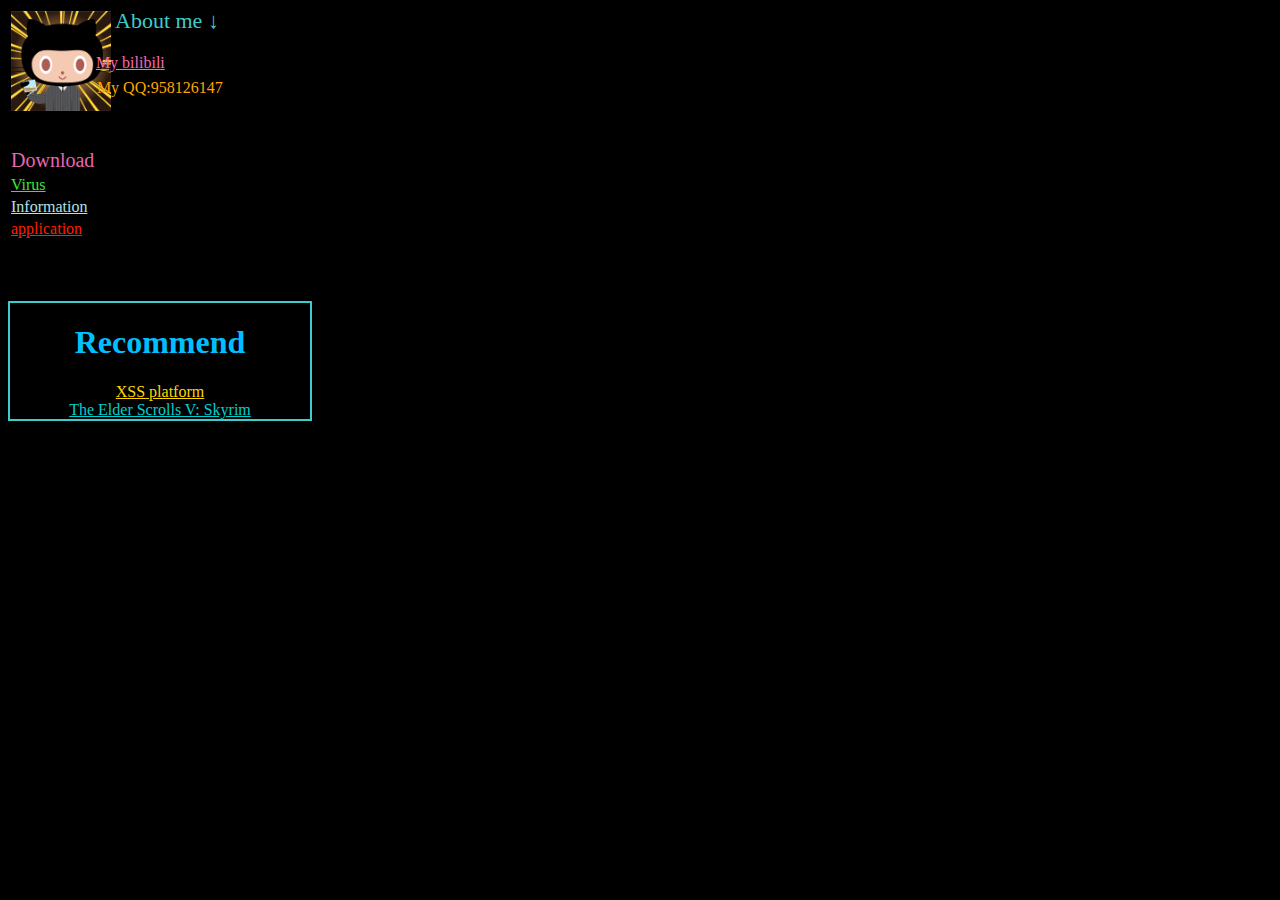
==== index.html @ bfae1d9b "Add files via upload" ====
<!DOCTYPE html>
<html lang="en">
<head>
    <script src="js/js1.js"></script>
    <link rel="stylesheet" href="css/style.css">
    <link rel="stylesheet" href="css/all.min.css">
    <link rel="stylesheet" href="css/style1.css" type="text/css" />
    <link rel="stylesheet" href="../css/font-style.css">
    <meta charset="UTF-8">
    <meta name="viewport" content="width=device-width, initial-scale=1.0">
    <title>fuck ♂ you</title>
</head>
<body bgcolor="00000" >
    <table>
        <tr>
            <td>
                <div class="a1" style="width: auto;height: auto;">
                    <img src="tx.jpg" style="width: 100px;height: 100px;">
                </div>
            </td>
            <td><p style="color:#3CCCCC;font-size: 22px;margin-top: -55px;">About me ↓</p></td>
            <td><a style="color: hotpink;margin-left: -127px;;" href="https://space.bilibili.com/382527469">My bilibili</a></td>
            <td><p style="color:orange;margin-top: 65px;margin-left: -130px;">My QQ:958126147</p></td>
        </tr>
        <tr></tr>
        <tr></tr>
        <tr></tr>
        <tr></tr>
        <tr></tr>
        <tr></tr>
        <tr></tr>
        <tr></tr>
        <tr></tr>
        <tr></tr>
        <tr></tr>
        <tr></tr>
        <tr></tr>
        <tr></tr>
        <tr></tr>
        <tr>
            <td style="color: #E667AF;font-size: 20px;">Download</td>
        </tr>
        <tr><td><a href="html/Vdownload.html" style="color: #39E639;">Virus</a></td></tr>
        <tr><td><a href="html/tdownload.html" style="color: powderblue;">Information</a></td></tr>
        <tr><td><a href="html/exedownload.html" style="color: #FF1E00;">application</a></td></tr>
    </table>
    <div style="margin-top: 60px;border: 2px solid #3CCCCC;height: auto;width: 300px;text-align: center;">
        <h1 style="color: deepskyblue;">Recommend</h1>
        <a style="color: gold;" href="https://xss8.cc/xss.php?do=login">XSS platform</a><br>
        <a style="color: darkturquoise;" href="html/lg.html">The Elder Scrolls V: Skyrim</a>
    </div>
</body>
</html>
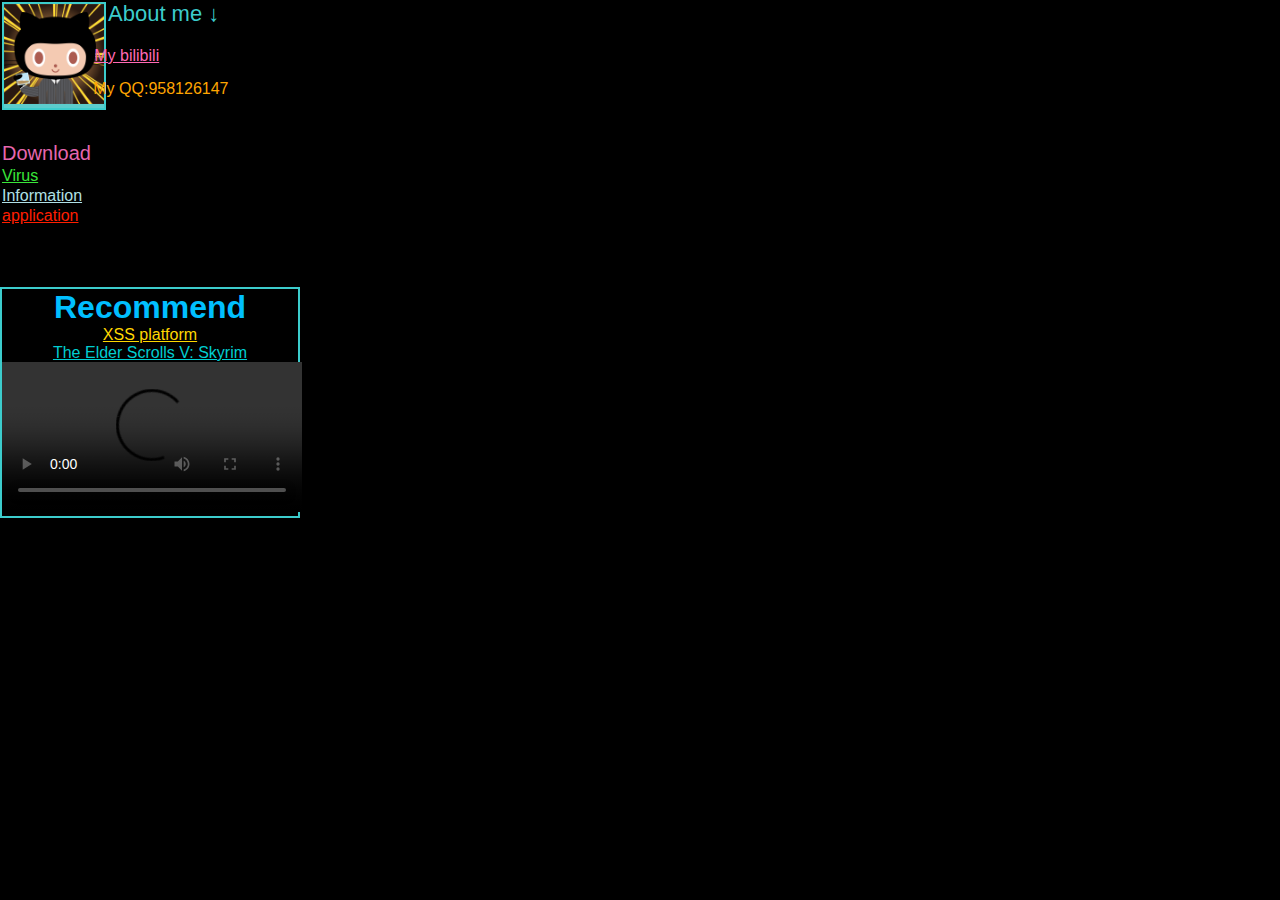
==== commit 803cd2ac: "Update index.html" ====
--- a/index.html
+++ b/index.html
@@ -48,6 +48,7 @@
         <h1 style="color: deepskyblue;">Recommend</h1>
         <a style="color: gold;" href="https://xss8.cc/xss.php?do=login">XSS platform</a><br>
         <a style="color: darkturquoise;" href="html/lg.html">The Elder Scrolls V: Skyrim</a>
-    </div>
+        <video src="movie.mp4" controls="controls"> 您的浏览器不支持 video 标签</video>
+    </ div >
 </body>
 </html>
--- a/css/style.css
+++ b/css/style.css
@@ -0,0 +1,134 @@
+*{
+    margin: 0;
+    padding: 0;
+    box-sizing: border-box;
+    font-family: "Poppins", sans-serif;
+}
+
+
+.icons{
+    display: inline-flex;
+}
+
+.icons a{
+    margin: 0 25px;
+    text-decoration: none;
+    color: #fff;
+    display: block;
+    position: relative;
+}
+
+.icons a .layer{
+    width: 55px;
+    height: 55px;
+    transition: transform 0.3s;
+}
+
+.icons a:hover .layer{
+    transform: rotate(-35deg) skew(20deg);
+}
+
+.icons a .layer span{
+    position: absolute;
+    top: 0;
+    left: 0;
+    height: 100%;
+    width: 100%;
+    border: 1px solid #fff;
+    border-radius: 5px;
+    transition: all .3s;
+}
+
+.icons a .layer span.fab{
+    font-size: 30px;
+    line-height: 55px;
+    text-align: center;
+}
+
+.icons a:hover .layer span:nth-child(1){
+    opacity: 0.2;
+}
+
+.icons a:hover .layer span:nth-child(2){
+    opacity: 0.4;
+    transform: translate(5px, -5px);
+}
+
+.icons a:hover .layer span:nth-child(3){
+    opacity: 0.6;
+    transform: translate(10px, -10px);
+}
+
+.icons a:hover .layer span:nth-child(4){
+    opacity: 0.8;
+    transform: translate(15px, -15px);
+}
+
+.icons a:hover .layer span:nth-child(5){
+    opacity: 1;
+    transform: translate(20px, -20px);
+}
+
+.icons a:nth-child(1) .layer span,
+.icons a:nth-child(1) .text{
+    color: #4267B2;
+    border-color: #4267B2;
+}
+
+.icons a:nth-child(2) .layer span,
+.icons a:nth-child(2) .text{
+    color: #1DA1F2;
+    border-color: #1DA1F2;
+}
+
+.icons a:nth-child(3) .layer span,
+.icons a:nth-child(3) .text{
+    color: #E1306C;
+    border-color: #E1306C;
+}
+
+.icons a:nth-child(4) .layer span,
+.icons a:nth-child(4) .text{
+    color: #2867B2;
+    border-color: #2867B2;
+}
+
+.icons a:nth-child(5) .layer span,
+.icons a:nth-child(5) .text{
+    color: #ff0000;
+    border-color: #ff0000;
+}
+
+.icons a:nth-child(1) .layer span{
+    box-shadow: -1px 1px 3px #4267B2;
+}
+
+.icons a:nth-child(2) .layer span{
+    box-shadow: -1px 1px 3px #1DA1F2;
+}
+
+.icons a:nth-child(3) .layer span{
+    box-shadow: -1px 1px 3px #E1306C;
+}
+
+.icons a:nth-child(4) .layer span{
+    box-shadow: -1px 1px 3px #4267B2;
+}
+
+.icons a:nth-child(5) .layer span{
+    box-shadow: -1px 1px 3px #ff0000;
+}
+
+.icons a .text{
+    position: absolute;
+    left: 50%;
+    bottom: -5px;
+    opacity: 0;
+    transform: translateX(-50%);
+    transition: bottom .3s ease, opacity .3s ease;
+}
+
+.icons a:hover .text{
+    bottom: -35px;
+    opacity: 1;
+}--- a/css/all.min.css
+++ b/css/all.min.css
@@ -0,0 +1,6 @@
+/*!
+ * Font Awesome Free 5.13.0 by @fontawesome - https://fontawesome.com
+ * License - https://fontawesome.com/license/free (Icons: CC BY 4.0, Fonts: SIL OFL 1.1, Code: MIT License)
+ */
+.fa,.fab,.fad,.fal,.far,.fas{-moz-osx-font-smoothing:grayscale;-webkit-font-smoothing:antialiased;display:inline-block;font-style:normal;font-variant:normal;text-rendering:auto;line-height:1}.fa-lg{font-size:1.33333em;line-height:.75em;vertical-align:-.0667em}.fa-xs{font-size:.75em}.fa-sm{font-size:.875em}.fa-1x{font-size:1em}.fa-2x{font-size:2em}.fa-3x{font-size:3em}.fa-4x{font-size:4em}.fa-5x{font-size:5em}.fa-6x{font-size:6em}.fa-7x{font-size:7em}.fa-8x{font-size:8em}.fa-9x{font-size:9em}.fa-10x{font-size:10em}.fa-fw{text-align:center;width:1.25em}.fa-ul{list-style-type:none;margin-left:2.5em;padding-left:0}.fa-ul>li{position:relative}.fa-li{left:-2em;position:absolute;text-align:center;width:2em;line-height:inherit}.fa-border{border:.08em solid #eee;border-radius:.1em;padding:.2em .25em .15em}.fa-pull-left{float:left}.fa-pull-right{float:right}.fa.fa-pull-left,.fab.fa-pull-left,.fal.fa-pull-left,.far.fa-pull-left,.fas.fa-pull-left{margin-right:.3em}.fa.fa-pull-right,.fab.fa-pull-right,.fal.fa-pull-right,.far.fa-pull-right,.fas.fa-pull-right{margin-left:.3em}.fa-spin{-webkit-animation:fa-spin 2s linear infinite;animation:fa-spin 2s linear infinite}.fa-pulse{-webkit-animation:fa-spin 1s steps(8) infinite;animation:fa-spin 1s steps(8) infinite}@-webkit-keyframes fa-spin{0%{-webkit-transform:rotate(0deg);transform:rotate(0deg)}to{-webkit-transform:rotate(1turn);transform:rotate(1turn)}}@keyframes fa-spin{0%{-webkit-transform:rotate(0deg);transform:rotate(0deg)}to{-webkit-transform:rotate(1turn);transform:rotate(1turn)}}.fa-rotate-90{-ms-filter:"progid:DXImageTransform.Microsoft.BasicImage(rotation=1)";-webkit-transform:rotate(90deg);transform:rotate(90deg)}.fa-rotate-180{-ms-filter:"progid:DXImageTransform.Microsoft.BasicImage(rotation=2)";-webkit-transform:rotate(180deg);transform:rotate(180deg)}.fa-rotate-270{-ms-filter:"progid:DXImageTransform.Microsoft.BasicImage(rotation=3)";-webkit-transform:rotate(270deg);transform:rotate(270deg)}.fa-flip-horizontal{-ms-filter:"progid:DXImageTransform.Microsoft.BasicImage(rotation=0, mirror=1)";-webkit-transform:scaleX(-1);transform:scaleX(-1)}.fa-flip-vertical{-webkit-transform:scaleY(-1);transform:scaleY(-1)}.fa-flip-both,.fa-flip-horizontal.fa-flip-vertical,.fa-flip-vertical{-ms-filter:"progid:DXImageTransform.Microsoft.BasicImage(rotation=2, mirror=1)"}.fa-flip-both,.fa-flip-horizontal.fa-flip-vertical{-webkit-transform:scale(-1);transform:scale(-1)}:root .fa-flip-both,:root .fa-flip-horizontal,:root .fa-flip-vertical,:root .fa-rotate-90,:root .fa-rotate-180,:root .fa-rotate-270{-webkit-filter:none;filter:none}.fa-stack{display:inline-block;height:2em;line-height:2em;position:relative;vertical-align:middle;width:2.5em}.fa-stack-1x,.fa-stack-2x{left:0;position:absolute;text-align:center;width:100%}.fa-stack-1x{line-height:inherit}.fa-stack-2x{font-size:2em}.fa-inverse{color:#fff}.fa-500px:before{content:"\f26e"}.fa-accessible-icon:before{content:"\f368"}.fa-accusoft:before{content:"\f369"}.fa-acquisitions-incorporated:before{content:"\f6af"}.fa-ad:before{content:"\f641"}.fa-address-book:before{content:"\f2b9"}.fa-address-card:before{content:"\f2bb"}.fa-adjust:before{content:"\f042"}.fa-adn:before{content:"\f170"}.fa-adobe:before{content:"\f778"}.fa-adversal:before{content:"\f36a"}.fa-affiliatetheme:before{content:"\f36b"}.fa-air-freshener:before{content:"\f5d0"}.fa-airbnb:before{content:"\f834"}.fa-algolia:before{content:"\f36c"}.fa-align-center:before{content:"\f037"}.fa-align-justify:before{content:"\f039"}.fa-align-left:before{content:"\f036"}.fa-align-right:before{content:"\f038"}.fa-alipay:before{content:"\f642"}.fa-allergies:before{content:"\f461"}.fa-amazon:before{content:"\f270"}.fa-amazon-pay:before{content:"\f42c"}.fa-ambulance:before{content:"\f0f9"}.fa-american-sign-language-interpreting:before{content:"\f2a3"}.fa-amilia:before{content:"\f36d"}.fa-anchor:before{content:"\f13d"}.fa-android:before{content:"\f17b"}.fa-angellist:before{content:"\f209"}.fa-angle-double-down:before{content:"\f103"}.fa-angle-double-left:before{content:"\f100"}.fa-angle-double-right:before{content:"\f101"}.fa-angle-double-up:before{content:"\f102"}.fa-angle-down:before{content:"\f107"}.fa-angle-left:before{content:"\f104"}.fa-angle-right:before{content:"\f105"}.fa-angle-up:before{content:"\f106"}.fa-angry:before{content:"\f556"}.fa-angrycreative:before{content:"\f36e"}.fa-angular:before{content:"\f420"}.fa-ankh:before{content:"\f644"}.fa-app-store:before{content:"\f36f"}.fa-app-store-ios:before{content:"\f370"}.fa-apper:before{content:"\f371"}.fa-apple:before{content:"\f179"}.fa-apple-alt:before{content:"\f5d1"}.fa-apple-pay:before{content:"\f415"}.fa-archive:before{content:"\f187"}.fa-archway:before{content:"\f557"}.fa-arrow-alt-circle-down:before{content:"\f358"}.fa-arrow-alt-circle-left:before{content:"\f359"}.fa-arrow-alt-circle-right:before{content:"\f35a"}.fa-arrow-alt-circle-up:before{content:"\f35b"}.fa-arrow-circle-down:before{content:"\f0ab"}.fa-arrow-circle-left:before{content:"\f0a8"}.fa-arrow-circle-right:before{content:"\f0a9"}.fa-arrow-circle-up:before{content:"\f0aa"}.fa-arrow-down:before{content:"\f063"}.fa-arrow-left:before{content:"\f060"}.fa-arrow-right:before{content:"\f061"}.fa-arrow-up:before{content:"\f062"}.fa-arrows-alt:before{content:"\f0b2"}.fa-arrows-alt-h:before{content:"\f337"}.fa-arrows-alt-v:before{content:"\f338"}.fa-artstation:before{content:"\f77a"}.fa-assistive-listening-systems:before{content:"\f2a2"}.fa-asterisk:before{content:"\f069"}.fa-asymmetrik:before{content:"\f372"}.fa-at:before{content:"\f1fa"}.fa-atlas:before{content:"\f558"}.fa-atlassian:before{content:"\f77b"}.fa-atom:before{content:"\f5d2"}.fa-audible:before{content:"\f373"}.fa-audio-description:before{content:"\f29e"}.fa-autoprefixer:before{content:"\f41c"}.fa-avianex:before{content:"\f374"}.fa-aviato:before{content:"\f421"}.fa-award:before{content:"\f559"}.fa-aws:before{content:"\f375"}.fa-baby:before{content:"\f77c"}.fa-baby-carriage:before{content:"\f77d"}.fa-backspace:before{content:"\f55a"}.fa-backward:before{content:"\f04a"}.fa-bacon:before{content:"\f7e5"}.fa-bahai:before{content:"\f666"}.fa-balance-scale:before{content:"\f24e"}.fa-balance-scale-left:before{content:"\f515"}.fa-balance-scale-right:before{content:"\f516"}.fa-ban:before{content:"\f05e"}.fa-band-aid:before{content:"\f462"}.fa-bandcamp:before{content:"\f2d5"}.fa-barcode:before{content:"\f02a"}.fa-bars:before{content:"\f0c9"}.fa-baseball-ball:before{content:"\f433"}.fa-basketball-ball:before{content:"\f434"}.fa-bath:before{content:"\f2cd"}.fa-battery-empty:before{content:"\f244"}.fa-battery-full:before{content:"\f240"}.fa-battery-half:before{content:"\f242"}.fa-battery-quarter:before{content:"\f243"}.fa-battery-three-quarters:before{content:"\f241"}.fa-battle-net:before{content:"\f835"}.fa-bed:before{content:"\f236"}.fa-beer:before{content:"\f0fc"}.fa-behance:before{content:"\f1b4"}.fa-behance-square:before{content:"\f1b5"}.fa-bell:before{content:"\f0f3"}.fa-bell-slash:before{content:"\f1f6"}.fa-bezier-curve:before{content:"\f55b"}.fa-bible:before{content:"\f647"}.fa-bicycle:before{content:"\f206"}.fa-biking:before{content:"\f84a"}.fa-bimobject:before{content:"\f378"}.fa-binoculars:before{content:"\f1e5"}.fa-biohazard:before{content:"\f780"}.fa-birthday-cake:before{content:"\f1fd"}.fa-bitbucket:before{content:"\f171"}.fa-bitcoin:before{content:"\f379"}.fa-bity:before{content:"\f37a"}.fa-black-tie:before{content:"\f27e"}.fa-blackberry:before{content:"\f37b"}.fa-blender:before{content:"\f517"}.fa-blender-phone:before{content:"\f6b6"}.fa-blind:before{content:"\f29d"}.fa-blog:before{content:"\f781"}.fa-blogger:before{content:"\f37c"}.fa-blogger-b:before{content:"\f37d"}.fa-bluetooth:before{content:"\f293"}.fa-bluetooth-b:before{content:"\f294"}.fa-bold:before{content:"\f032"}.fa-bolt:before{content:"\f0e7"}.fa-bomb:before{content:"\f1e2"}.fa-bone:before{content:"\f5d7"}.fa-bong:before{content:"\f55c"}.fa-book:before{content:"\f02d"}.fa-book-dead:before{content:"\f6b7"}.fa-book-medical:before{content:"\f7e6"}.fa-book-open:before{content:"\f518"}.fa-book-reader:before{content:"\f5da"}.fa-bookmark:before{content:"\f02e"}.fa-bootstrap:before{content:"\f836"}.fa-border-all:before{content:"\f84c"}.fa-border-none:before{content:"\f850"}.fa-border-style:before{content:"\f853"}.fa-bowling-ball:before{content:"\f436"}.fa-box:before{content:"\f466"}.fa-box-open:before{content:"\f49e"}.fa-box-tissue:before{content:"\f95b"}.fa-boxes:before{content:"\f468"}.fa-braille:before{content:"\f2a1"}.fa-brain:before{content:"\f5dc"}.fa-bread-slice:before{content:"\f7ec"}.fa-briefcase:before{content:"\f0b1"}.fa-briefcase-medical:before{content:"\f469"}.fa-broadcast-tower:before{content:"\f519"}.fa-broom:before{content:"\f51a"}.fa-brush:before{content:"\f55d"}.fa-btc:before{content:"\f15a"}.fa-buffer:before{content:"\f837"}.fa-bug:before{content:"\f188"}.fa-building:before{content:"\f1ad"}.fa-bullhorn:before{content:"\f0a1"}.fa-bullseye:before{content:"\f140"}.fa-burn:before{content:"\f46a"}.fa-buromobelexperte:before{content:"\f37f"}.fa-bus:before{content:"\f207"}.fa-bus-alt:before{content:"\f55e"}.fa-business-time:before{content:"\f64a"}.fa-buy-n-large:before{content:"\f8a6"}.fa-buysellads:before{content:"\f20d"}.fa-calculator:before{content:"\f1ec"}.fa-calendar:before{content:"\f133"}.fa-calendar-alt:before{content:"\f073"}.fa-calendar-check:before{content:"\f274"}.fa-calendar-day:before{content:"\f783"}.fa-calendar-minus:before{content:"\f272"}.fa-calendar-plus:before{content:"\f271"}.fa-calendar-times:before{content:"\f273"}.fa-calendar-week:before{content:"\f784"}.fa-camera:before{content:"\f030"}.fa-camera-retro:before{content:"\f083"}.fa-campground:before{content:"\f6bb"}.fa-canadian-maple-leaf:before{content:"\f785"}.fa-candy-cane:before{content:"\f786"}.fa-cannabis:before{content:"\f55f"}.fa-capsules:before{content:"\f46b"}.fa-car:before{content:"\f1b9"}.fa-car-alt:before{content:"\f5de"}.fa-car-battery:before{content:"\f5df"}.fa-car-crash:before{content:"\f5e1"}.fa-car-side:before{content:"\f5e4"}.fa-caravan:before{content:"\f8ff"}.fa-caret-down:before{content:"\f0d7"}.fa-caret-left:before{content:"\f0d9"}.fa-caret-right:before{content:"\f0da"}.fa-caret-square-down:before{content:"\f150"}.fa-caret-square-left:before{content:"\f191"}.fa-caret-square-right:before{content:"\f152"}.fa-caret-square-up:before{content:"\f151"}.fa-caret-up:before{content:"\f0d8"}.fa-carrot:before{content:"\f787"}.fa-cart-arrow-down:before{content:"\f218"}.fa-cart-plus:before{content:"\f217"}.fa-cash-register:before{content:"\f788"}.fa-cat:before{content:"\f6be"}.fa-cc-amazon-pay:before{content:"\f42d"}.fa-cc-amex:before{content:"\f1f3"}.fa-cc-apple-pay:before{content:"\f416"}.fa-cc-diners-club:before{content:"\f24c"}.fa-cc-discover:before{content:"\f1f2"}.fa-cc-jcb:before{content:"\f24b"}.fa-cc-mastercard:before{content:"\f1f1"}.fa-cc-paypal:before{content:"\f1f4"}.fa-cc-stripe:before{content:"\f1f5"}.fa-cc-visa:before{content:"\f1f0"}.fa-centercode:before{content:"\f380"}.fa-centos:before{content:"\f789"}.fa-certificate:before{content:"\f0a3"}.fa-chair:before{content:"\f6c0"}.fa-chalkboard:before{content:"\f51b"}.fa-chalkboard-teacher:before{content:"\f51c"}.fa-charging-station:before{content:"\f5e7"}.fa-chart-area:before{content:"\f1fe"}.fa-chart-bar:before{content:"\f080"}.fa-chart-line:before{content:"\f201"}.fa-chart-pie:before{content:"\f200"}.fa-check:before{content:"\f00c"}.fa-check-circle:before{content:"\f058"}.fa-check-double:before{content:"\f560"}.fa-check-square:before{content:"\f14a"}.fa-cheese:before{content:"\f7ef"}.fa-chess:before{content:"\f439"}.fa-chess-bishop:before{content:"\f43a"}.fa-chess-board:before{content:"\f43c"}.fa-chess-king:before{content:"\f43f"}.fa-chess-knight:before{content:"\f441"}.fa-chess-pawn:before{content:"\f443"}.fa-chess-queen:before{content:"\f445"}.fa-chess-rook:before{content:"\f447"}.fa-chevron-circle-down:before{content:"\f13a"}.fa-chevron-circle-left:before{content:"\f137"}.fa-chevron-circle-right:before{content:"\f138"}.fa-chevron-circle-up:before{content:"\f139"}.fa-chevron-down:before{content:"\f078"}.fa-chevron-left:before{content:"\f053"}.fa-chevron-right:before{content:"\f054"}.fa-chevron-up:before{content:"\f077"}.fa-child:before{content:"\f1ae"}.fa-chrome:before{content:"\f268"}.fa-chromecast:before{content:"\f838"}.fa-church:before{content:"\f51d"}.fa-circle:before{content:"\f111"}.fa-circle-notch:before{content:"\f1ce"}.fa-city:before{content:"\f64f"}.fa-clinic-medical:before{content:"\f7f2"}.fa-clipboard:before{content:"\f328"}.fa-clipboard-check:before{content:"\f46c"}.fa-clipboard-list:before{content:"\f46d"}.fa-clock:before{content:"\f017"}.fa-clone:before{content:"\f24d"}.fa-closed-captioning:before{content:"\f20a"}.fa-cloud:before{content:"\f0c2"}.fa-cloud-download-alt:before{content:"\f381"}.fa-cloud-meatball:before{content:"\f73b"}.fa-cloud-moon:before{content:"\f6c3"}.fa-cloud-moon-rain:before{content:"\f73c"}.fa-cloud-rain:before{content:"\f73d"}.fa-cloud-showers-heavy:before{content:"\f740"}.fa-cloud-sun:before{content:"\f6c4"}.fa-cloud-sun-rain:before{content:"\f743"}.fa-cloud-upload-alt:before{content:"\f382"}.fa-cloudscale:before{content:"\f383"}.fa-cloudsmith:before{content:"\f384"}.fa-cloudversify:before{content:"\f385"}.fa-cocktail:before{content:"\f561"}.fa-code:before{content:"\f121"}.fa-code-branch:before{content:"\f126"}.fa-codepen:before{content:"\f1cb"}.fa-codiepie:before{content:"\f284"}.fa-coffee:before{content:"\f0f4"}.fa-cog:before{content:"\f013"}.fa-cogs:before{content:"\f085"}.fa-coins:before{content:"\f51e"}.fa-columns:before{content:"\f0db"}.fa-comment:before{content:"\f075"}.fa-comment-alt:before{content:"\f27a"}.fa-comment-dollar:before{content:"\f651"}.fa-comment-dots:before{content:"\f4ad"}.fa-comment-medical:before{content:"\f7f5"}.fa-comment-slash:before{content:"\f4b3"}.fa-comments:before{content:"\f086"}.fa-comments-dollar:before{content:"\f653"}.fa-compact-disc:before{content:"\f51f"}.fa-compass:before{content:"\f14e"}.fa-compress:before{content:"\f066"}.fa-compress-alt:before{content:"\f422"}.fa-compress-arrows-alt:before{content:"\f78c"}.fa-concierge-bell:before{content:"\f562"}.fa-confluence:before{content:"\f78d"}.fa-connectdevelop:before{content:"\f20e"}.fa-contao:before{content:"\f26d"}.fa-cookie:before{content:"\f563"}.fa-cookie-bite:before{content:"\f564"}.fa-copy:before{content:"\f0c5"}.fa-copyright:before{content:"\f1f9"}.fa-cotton-bureau:before{content:"\f89e"}.fa-couch:before{content:"\f4b8"}.fa-cpanel:before{content:"\f388"}.fa-creative-commons:before{content:"\f25e"}.fa-creative-commons-by:before{content:"\f4e7"}.fa-creative-commons-nc:before{content:"\f4e8"}.fa-creative-commons-nc-eu:before{content:"\f4e9"}.fa-creative-commons-nc-jp:before{content:"\f4ea"}.fa-creative-commons-nd:before{content:"\f4eb"}.fa-creative-commons-pd:before{content:"\f4ec"}.fa-creative-commons-pd-alt:before{content:"\f4ed"}.fa-creative-commons-remix:before{content:"\f4ee"}.fa-creative-commons-sa:before{content:"\f4ef"}.fa-creative-commons-sampling:before{content:"\f4f0"}.fa-creative-commons-sampling-plus:before{content:"\f4f1"}.fa-creative-commons-share:before{content:"\f4f2"}.fa-creative-commons-zero:before{content:"\f4f3"}.fa-credit-card:before{content:"\f09d"}.fa-critical-role:before{content:"\f6c9"}.fa-crop:before{content:"\f125"}.fa-crop-alt:before{content:"\f565"}.fa-cross:before{content:"\f654"}.fa-crosshairs:before{content:"\f05b"}.fa-crow:before{content:"\f520"}.fa-crown:before{content:"\f521"}.fa-crutch:before{content:"\f7f7"}.fa-css3:before{content:"\f13c"}.fa-css3-alt:before{content:"\f38b"}.fa-cube:before{content:"\f1b2"}.fa-cubes:before{content:"\f1b3"}.fa-cut:before{content:"\f0c4"}.fa-cuttlefish:before{content:"\f38c"}.fa-d-and-d:before{content:"\f38d"}.fa-d-and-d-beyond:before{content:"\f6ca"}.fa-dailymotion:before{content:"\f952"}.fa-dashcube:before{content:"\f210"}.fa-database:before{content:"\f1c0"}.fa-deaf:before{content:"\f2a4"}.fa-delicious:before{content:"\f1a5"}.fa-democrat:before{content:"\f747"}.fa-deploydog:before{content:"\f38e"}.fa-deskpro:before{content:"\f38f"}.fa-desktop:before{content:"\f108"}.fa-dev:before{content:"\f6cc"}.fa-deviantart:before{content:"\f1bd"}.fa-dharmachakra:before{content:"\f655"}.fa-dhl:before{content:"\f790"}.fa-diagnoses:before{content:"\f470"}.fa-diaspora:before{content:"\f791"}.fa-dice:before{content:"\f522"}.fa-dice-d20:before{content:"\f6cf"}.fa-dice-d6:before{content:"\f6d1"}.fa-dice-five:before{content:"\f523"}.fa-dice-four:before{content:"\f524"}.fa-dice-one:before{content:"\f525"}.fa-dice-six:before{content:"\f526"}.fa-dice-three:before{content:"\f527"}.fa-dice-two:before{content:"\f528"}.fa-digg:before{content:"\f1a6"}.fa-digital-ocean:before{content:"\f391"}.fa-digital-tachograph:before{content:"\f566"}.fa-directions:before{content:"\f5eb"}.fa-discord:before{content:"\f392"}.fa-discourse:before{content:"\f393"}.fa-disease:before{content:"\f7fa"}.fa-divide:before{content:"\f529"}.fa-dizzy:before{content:"\f567"}.fa-dna:before{content:"\f471"}.fa-dochub:before{content:"\f394"}.fa-docker:before{content:"\f395"}.fa-dog:before{content:"\f6d3"}.fa-dollar-sign:before{content:"\f155"}.fa-dolly:before{content:"\f472"}.fa-dolly-flatbed:before{content:"\f474"}.fa-donate:before{content:"\f4b9"}.fa-door-closed:before{content:"\f52a"}.fa-door-open:before{content:"\f52b"}.fa-dot-circle:before{content:"\f192"}.fa-dove:before{content:"\f4ba"}.fa-download:before{content:"\f019"}.fa-draft2digital:before{content:"\f396"}.fa-drafting-compass:before{content:"\f568"}.fa-dragon:before{content:"\f6d5"}.fa-draw-polygon:before{content:"\f5ee"}.fa-dribbble:before{content:"\f17d"}.fa-dribbble-square:before{content:"\f397"}.fa-dropbox:before{content:"\f16b"}.fa-drum:before{content:"\f569"}.fa-drum-steelpan:before{content:"\f56a"}.fa-drumstick-bite:before{content:"\f6d7"}.fa-drupal:before{content:"\f1a9"}.fa-dumbbell:before{content:"\f44b"}.fa-dumpster:before{content:"\f793"}.fa-dumpster-fire:before{content:"\f794"}.fa-dungeon:before{content:"\f6d9"}.fa-dyalog:before{content:"\f399"}.fa-earlybirds:before{content:"\f39a"}.fa-ebay:before{content:"\f4f4"}.fa-edge:before{content:"\f282"}.fa-edit:before{content:"\f044"}.fa-egg:before{content:"\f7fb"}.fa-eject:before{content:"\f052"}.fa-elementor:before{content:"\f430"}.fa-ellipsis-h:before{content:"\f141"}.fa-ellipsis-v:before{content:"\f142"}.fa-ello:before{content:"\f5f1"}.fa-ember:before{content:"\f423"}.fa-empire:before{content:"\f1d1"}.fa-envelope:before{content:"\f0e0"}.fa-envelope-open:before{content:"\f2b6"}.fa-envelope-open-text:before{content:"\f658"}.fa-envelope-square:before{content:"\f199"}.fa-envira:before{content:"\f299"}.fa-equals:before{content:"\f52c"}.fa-eraser:before{content:"\f12d"}.fa-erlang:before{content:"\f39d"}.fa-ethereum:before{content:"\f42e"}.fa-ethernet:before{content:"\f796"}.fa-etsy:before{content:"\f2d7"}.fa-euro-sign:before{content:"\f153"}.fa-evernote:before{content:"\f839"}.fa-exchange-alt:before{content:"\f362"}.fa-exclamation:before{content:"\f12a"}.fa-exclamation-circle:before{content:"\f06a"}.fa-exclamation-triangle:before{content:"\f071"}.fa-expand:before{content:"\f065"}.fa-expand-alt:before{content:"\f424"}.fa-expand-arrows-alt:before{content:"\f31e"}.fa-expeditedssl:before{content:"\f23e"}.fa-external-link-alt:before{content:"\f35d"}.fa-external-link-square-alt:before{content:"\f360"}.fa-eye:before{content:"\f06e"}.fa-eye-dropper:before{content:"\f1fb"}.fa-eye-slash:before{content:"\f070"}.fa-facebook:before{content:"\f09a"}.fa-facebook-f:before{content:"\f39e"}.fa-facebook-messenger:before{content:"\f39f"}.fa-facebook-square:before{content:"\f082"}.fa-fan:before{content:"\f863"}.fa-fantasy-flight-games:before{content:"\f6dc"}.fa-fast-backward:before{content:"\f049"}.fa-fast-forward:before{content:"\f050"}.fa-faucet:before{content:"\f905"}.fa-fax:before{content:"\f1ac"}.fa-feather:before{content:"\f52d"}.fa-feather-alt:before{content:"\f56b"}.fa-fedex:before{content:"\f797"}.fa-fedora:before{content:"\f798"}.fa-female:before{content:"\f182"}.fa-fighter-jet:before{content:"\f0fb"}.fa-figma:before{content:"\f799"}.fa-file:before{content:"\f15b"}.fa-file-alt:before{content:"\f15c"}.fa-file-archive:before{content:"\f1c6"}.fa-file-audio:before{content:"\f1c7"}.fa-file-code:before{content:"\f1c9"}.fa-file-contract:before{content:"\f56c"}.fa-file-csv:before{content:"\f6dd"}.fa-file-download:before{content:"\f56d"}.fa-file-excel:before{content:"\f1c3"}.fa-file-export:before{content:"\f56e"}.fa-file-image:before{content:"\f1c5"}.fa-file-import:before{content:"\f56f"}.fa-file-invoice:before{content:"\f570"}.fa-file-invoice-dollar:before{content:"\f571"}.fa-file-medical:before{content:"\f477"}.fa-file-medical-alt:before{content:"\f478"}.fa-file-pdf:before{content:"\f1c1"}.fa-file-powerpoint:before{content:"\f1c4"}.fa-file-prescription:before{content:"\f572"}.fa-file-signature:before{content:"\f573"}.fa-file-upload:before{content:"\f574"}.fa-file-video:before{content:"\f1c8"}.fa-file-word:before{content:"\f1c2"}.fa-fill:before{content:"\f575"}.fa-fill-drip:before{content:"\f576"}.fa-film:before{content:"\f008"}.fa-filter:before{content:"\f0b0"}.fa-fingerprint:before{content:"\f577"}.fa-fire:before{content:"\f06d"}.fa-fire-alt:before{content:"\f7e4"}.fa-fire-extinguisher:before{content:"\f134"}.fa-firefox:before{content:"\f269"}.fa-firefox-browser:before{content:"\f907"}.fa-first-aid:before{content:"\f479"}.fa-first-order:before{content:"\f2b0"}.fa-first-order-alt:before{content:"\f50a"}.fa-firstdraft:before{content:"\f3a1"}.fa-fish:before{content:"\f578"}.fa-fist-raised:before{content:"\f6de"}.fa-flag:before{content:"\f024"}.fa-flag-checkered:before{content:"\f11e"}.fa-flag-usa:before{content:"\f74d"}.fa-flask:before{content:"\f0c3"}.fa-flickr:before{content:"\f16e"}.fa-flipboard:before{content:"\f44d"}.fa-flushed:before{content:"\f579"}.fa-fly:before{content:"\f417"}.fa-folder:before{content:"\f07b"}.fa-folder-minus:before{content:"\f65d"}.fa-folder-open:before{content:"\f07c"}.fa-folder-plus:before{content:"\f65e"}.fa-font:before{content:"\f031"}.fa-font-awesome:before{content:"\f2b4"}.fa-font-awesome-alt:before{content:"\f35c"}.fa-font-awesome-flag:before{content:"\f425"}.fa-font-awesome-logo-full:before{content:"\f4e6"}.fa-fonticons:before{content:"\f280"}.fa-fonticons-fi:before{content:"\f3a2"}.fa-football-ball:before{content:"\f44e"}.fa-fort-awesome:before{content:"\f286"}.fa-fort-awesome-alt:before{content:"\f3a3"}.fa-forumbee:before{content:"\f211"}.fa-forward:before{content:"\f04e"}.fa-foursquare:before{content:"\f180"}.fa-free-code-camp:before{content:"\f2c5"}.fa-freebsd:before{content:"\f3a4"}.fa-frog:before{content:"\f52e"}.fa-frown:before{content:"\f119"}.fa-frown-open:before{content:"\f57a"}.fa-fulcrum:before{content:"\f50b"}.fa-funnel-dollar:before{content:"\f662"}.fa-futbol:before{content:"\f1e3"}.fa-galactic-republic:before{content:"\f50c"}.fa-galactic-senate:before{content:"\f50d"}.fa-gamepad:before{content:"\f11b"}.fa-gas-pump:before{content:"\f52f"}.fa-gavel:before{content:"\f0e3"}.fa-gem:before{content:"\f3a5"}.fa-genderless:before{content:"\f22d"}.fa-get-pocket:before{content:"\f265"}.fa-gg:before{content:"\f260"}.fa-gg-circle:before{content:"\f261"}.fa-ghost:before{content:"\f6e2"}.fa-gift:before{content:"\f06b"}.fa-gifts:before{content:"\f79c"}.fa-git:before{content:"\f1d3"}.fa-git-alt:before{content:"\f841"}.fa-git-square:before{content:"\f1d2"}.fa-github:before{content:"\f09b"}.fa-github-alt:before{content:"\f113"}.fa-github-square:before{content:"\f092"}.fa-gitkraken:before{content:"\f3a6"}.fa-gitlab:before{content:"\f296"}.fa-gitter:before{content:"\f426"}.fa-glass-cheers:before{content:"\f79f"}.fa-glass-martini:before{content:"\f000"}.fa-glass-martini-alt:before{content:"\f57b"}.fa-glass-whiskey:before{content:"\f7a0"}.fa-glasses:before{content:"\f530"}.fa-glide:before{content:"\f2a5"}.fa-glide-g:before{content:"\f2a6"}.fa-globe:before{content:"\f0ac"}.fa-globe-africa:before{content:"\f57c"}.fa-globe-americas:before{content:"\f57d"}.fa-globe-asia:before{content:"\f57e"}.fa-globe-europe:before{content:"\f7a2"}.fa-gofore:before{content:"\f3a7"}.fa-golf-ball:before{content:"\f450"}.fa-goodreads:before{content:"\f3a8"}.fa-goodreads-g:before{content:"\f3a9"}.fa-google:before{content:"\f1a0"}.fa-google-drive:before{content:"\f3aa"}.fa-google-play:before{content:"\f3ab"}.fa-google-plus:before{content:"\f2b3"}.fa-google-plus-g:before{content:"\f0d5"}.fa-google-plus-square:before{content:"\f0d4"}.fa-google-wallet:before{content:"\f1ee"}.fa-gopuram:before{content:"\f664"}.fa-graduation-cap:before{content:"\f19d"}.fa-gratipay:before{content:"\f184"}.fa-grav:before{content:"\f2d6"}.fa-greater-than:before{content:"\f531"}.fa-greater-than-equal:before{content:"\f532"}.fa-grimace:before{content:"\f57f"}.fa-grin:before{content:"\f580"}.fa-grin-alt:before{content:"\f581"}.fa-grin-beam:before{content:"\f582"}.fa-grin-beam-sweat:before{content:"\f583"}.fa-grin-hearts:before{content:"\f584"}.fa-grin-squint:before{content:"\f585"}.fa-grin-squint-tears:before{content:"\f586"}.fa-grin-stars:before{content:"\f587"}.fa-grin-tears:before{content:"\f588"}.fa-grin-tongue:before{content:"\f589"}.fa-grin-tongue-squint:before{content:"\f58a"}.fa-grin-tongue-wink:before{content:"\f58b"}.fa-grin-wink:before{content:"\f58c"}.fa-grip-horizontal:before{content:"\f58d"}.fa-grip-lines:before{content:"\f7a4"}.fa-grip-lines-vertical:before{content:"\f7a5"}.fa-grip-vertical:before{content:"\f58e"}.fa-gripfire:before{content:"\f3ac"}.fa-grunt:before{content:"\f3ad"}.fa-guitar:before{content:"\f7a6"}.fa-gulp:before{content:"\f3ae"}.fa-h-square:before{content:"\f0fd"}.fa-hacker-news:before{content:"\f1d4"}.fa-hacker-news-square:before{content:"\f3af"}.fa-hackerrank:before{content:"\f5f7"}.fa-hamburger:before{content:"\f805"}.fa-hammer:before{content:"\f6e3"}.fa-hamsa:before{content:"\f665"}.fa-hand-holding:before{content:"\f4bd"}.fa-hand-holding-heart:before{content:"\f4be"}.fa-hand-holding-medical:before{content:"\f95c"}.fa-hand-holding-usd:before{content:"\f4c0"}.fa-hand-holding-water:before{content:"\f4c1"}.fa-hand-lizard:before{content:"\f258"}.fa-hand-middle-finger:before{content:"\f806"}.fa-hand-paper:before{content:"\f256"}.fa-hand-peace:before{content:"\f25b"}.fa-hand-point-down:before{content:"\f0a7"}.fa-hand-point-left:before{content:"\f0a5"}.fa-hand-point-right:before{content:"\f0a4"}.fa-hand-point-up:before{content:"\f0a6"}.fa-hand-pointer:before{content:"\f25a"}.fa-hand-rock:before{content:"\f255"}.fa-hand-scissors:before{content:"\f257"}.fa-hand-sparkles:before{content:"\f95d"}.fa-hand-spock:before{content:"\f259"}.fa-hands:before{content:"\f4c2"}.fa-hands-helping:before{content:"\f4c4"}.fa-hands-wash:before{content:"\f95e"}.fa-handshake:before{content:"\f2b5"}.fa-handshake-alt-slash:before{content:"\f95f"}.fa-handshake-slash:before{content:"\f960"}.fa-hanukiah:before{content:"\f6e6"}.fa-hard-hat:before{content:"\f807"}.fa-hashtag:before{content:"\f292"}.fa-hat-cowboy:before{content:"\f8c0"}.fa-hat-cowboy-side:before{content:"\f8c1"}.fa-hat-wizard:before{content:"\f6e8"}.fa-hdd:before{content:"\f0a0"}.fa-head-side-cough:before{content:"\f961"}.fa-head-side-cough-slash:before{content:"\f962"}.fa-head-side-mask:before{content:"\f963"}.fa-head-side-virus:before{content:"\f964"}.fa-heading:before{content:"\f1dc"}.fa-headphones:before{content:"\f025"}.fa-headphones-alt:before{content:"\f58f"}.fa-headset:before{content:"\f590"}.fa-heart:before{content:"\f004"}.fa-heart-broken:before{content:"\f7a9"}.fa-heartbeat:before{content:"\f21e"}.fa-helicopter:before{content:"\f533"}.fa-highlighter:before{content:"\f591"}.fa-hiking:before{content:"\f6ec"}.fa-hippo:before{content:"\f6ed"}.fa-hips:before{content:"\f452"}.fa-hire-a-helper:before{content:"\f3b0"}.fa-history:before{content:"\f1da"}.fa-hockey-puck:before{content:"\f453"}.fa-holly-berry:before{content:"\f7aa"}.fa-home:before{content:"\f015"}.fa-hooli:before{content:"\f427"}.fa-hornbill:before{content:"\f592"}.fa-horse:before{content:"\f6f0"}.fa-horse-head:before{content:"\f7ab"}.fa-hospital:before{content:"\f0f8"}.fa-hospital-alt:before{content:"\f47d"}.fa-hospital-symbol:before{content:"\f47e"}.fa-hospital-user:before{content:"\f80d"}.fa-hot-tub:before{content:"\f593"}.fa-hotdog:before{content:"\f80f"}.fa-hotel:before{content:"\f594"}.fa-hotjar:before{content:"\f3b1"}.fa-hourglass:before{content:"\f254"}.fa-hourglass-end:before{content:"\f253"}.fa-hourglass-half:before{content:"\f252"}.fa-hourglass-start:before{content:"\f251"}.fa-house-damage:before{content:"\f6f1"}.fa-house-user:before{content:"\f965"}.fa-houzz:before{content:"\f27c"}.fa-hryvnia:before{content:"\f6f2"}.fa-html5:before{content:"\f13b"}.fa-hubspot:before{content:"\f3b2"}.fa-i-cursor:before{content:"\f246"}.fa-ice-cream:before{content:"\f810"}.fa-icicles:before{content:"\f7ad"}.fa-icons:before{content:"\f86d"}.fa-id-badge:before{content:"\f2c1"}.fa-id-card:before{content:"\f2c2"}.fa-id-card-alt:before{content:"\f47f"}.fa-ideal:before{content:"\f913"}.fa-igloo:before{content:"\f7ae"}.fa-image:before{content:"\f03e"}.fa-images:before{content:"\f302"}.fa-imdb:before{content:"\f2d8"}.fa-inbox:before{content:"\f01c"}.fa-indent:before{content:"\f03c"}.fa-industry:before{content:"\f275"}.fa-infinity:before{content:"\f534"}.fa-info:before{content:"\f129"}.fa-info-circle:before{content:"\f05a"}..
+fa-instagram:before{content:"\f16d"}.fa-instagram-square:before{content:"\f955"}.fa-intercom:before{content:"\f7af"}.fa-internet-explorer:before{content:"\f26b"}.fa-invision:before{content:"\f7b0"}.fa-ioxhost:before{content:"\f208"}.fa-italic:before{content:"\f033"}.fa-itch-io:before{content:"\f83a"}.fa-itunes:before{content:"\f3b4"}.fa-itunes-note:before{content:"\f3b5"}.fa-java:before{content:"\f4e4"}.fa-jedi:before{content:"\f669"}.fa-jedi-order:before{content:"\f50e"}.fa-jenkins:before{content:"\f3b6"}.fa-jira:before{content:"\f7b1"}.fa-joget:before{content:"\f3b7"}.fa-joint:before{content:"\f595"}.fa-joomla:before{content:"\f1aa"}.fa-journal-whills:before{content:"\f66a"}.fa-js:before{content:"\f3b8"}.fa-js-square:before{content:"\f3b9"}.fa-jsfiddle:before{content:"\f1cc"}.fa-kaaba:before{content:"\f66b"}.fa-kaggle:before{content:"\f5fa"}.fa-key:before{content:"\f084"}.fa-keybase:before{content:"\f4f5"}.fa-keyboard:before{content:"\f11c"}.fa-keycdn:before{content:"\f3ba"}.fa-khanda:before{content:"\f66d"}.fa-kickstarter:before{content:"\f3bb"}.fa-kickstarter-k:before{content:"\f3bc"}.fa-kiss:before{content:"\f596"}.fa-kiss-beam:before{content:"\f597"}.fa-kiss-wink-heart:before{content:"\f598"}.fa-kiwi-bird:before{content:"\f535"}.fa-korvue:before{content:"\f42f"}.fa-landmark:before{content:"\f66f"}.fa-language:before{content:"\f1ab"}.fa-laptop:before{content:"\f109"}.fa-laptop-code:before{content:"\f5fc"}.fa-laptop-house:before{content:"\f966"}.fa-laptop-medical:before{content:"\f812"}.fa-laravel:before{content:"\f3bd"}.fa-lastfm:before{content:"\f202"}.fa-lastfm-square:before{content:"\f203"}.fa-laugh:before{content:"\f599"}.fa-laugh-beam:before{content:"\f59a"}.fa-laugh-squint:before{content:"\f59b"}.fa-laugh-wink:before{content:"\f59c"}.fa-layer-group:before{content:"\f5fd"}.fa-leaf:before{content:"\f06c"}.fa-leanpub:before{content:"\f212"}.fa-lemon:before{content:"\f094"}.fa-less:before{content:"\f41d"}.fa-less-than:before{content:"\f536"}.fa-less-than-equal:before{content:"\f537"}.fa-level-down-alt:before{content:"\f3be"}.fa-level-up-alt:before{content:"\f3bf"}.fa-life-ring:before{content:"\f1cd"}.fa-lightbulb:before{content:"\f0eb"}.fa-line:before{content:"\f3c0"}.fa-link:before{content:"\f0c1"}.fa-linkedin:before{content:"\f08c"}.fa-linkedin-in:before{content:"\f0e1"}.fa-linode:before{content:"\f2b8"}.fa-linux:before{content:"\f17c"}.fa-lira-sign:before{content:"\f195"}.fa-list:before{content:"\f03a"}.fa-list-alt:before{content:"\f022"}.fa-list-ol:before{content:"\f0cb"}.fa-list-ul:before{content:"\f0ca"}.fa-location-arrow:before{content:"\f124"}.fa-lock:before{content:"\f023"}.fa-lock-open:before{content:"\f3c1"}.fa-long-arrow-alt-down:before{content:"\f309"}.fa-long-arrow-alt-left:before{content:"\f30a"}.fa-long-arrow-alt-right:before{content:"\f30b"}.fa-long-arrow-alt-up:before{content:"\f30c"}.fa-low-vision:before{content:"\f2a8"}.fa-luggage-cart:before{content:"\f59d"}.fa-lungs:before{content:"\f604"}.fa-lungs-virus:before{content:"\f967"}.fa-lyft:before{content:"\f3c3"}.fa-magento:before{content:"\f3c4"}.fa-magic:before{content:"\f0d0"}.fa-magnet:before{content:"\f076"}.fa-mail-bulk:before{content:"\f674"}.fa-mailchimp:before{content:"\f59e"}.fa-male:before{content:"\f183"}.fa-mandalorian:before{content:"\f50f"}.fa-map:before{content:"\f279"}.fa-map-marked:before{content:"\f59f"}.fa-map-marked-alt:before{content:"\f5a0"}.fa-map-marker:before{content:"\f041"}.fa-map-marker-alt:before{content:"\f3c5"}.fa-map-pin:before{content:"\f276"}.fa-map-signs:before{content:"\f277"}.fa-markdown:before{content:"\f60f"}.fa-marker:before{content:"\f5a1"}.fa-mars:before{content:"\f222"}.fa-mars-double:before{content:"\f227"}.fa-mars-stroke:before{content:"\f229"}.fa-mars-stroke-h:before{content:"\f22b"}.fa-mars-stroke-v:before{content:"\f22a"}.fa-mask:before{content:"\f6fa"}.fa-mastodon:before{content:"\f4f6"}.fa-maxcdn:before{content:"\f136"}.fa-mdb:before{content:"\f8ca"}.fa-medal:before{content:"\f5a2"}.fa-medapps:before{content:"\f3c6"}.fa-medium:before{content:"\f23a"}.fa-medium-m:before{content:"\f3c7"}.fa-medkit:before{content:"\f0fa"}.fa-medrt:before{content:"\f3c8"}.fa-meetup:before{content:"\f2e0"}.fa-megaport:before{content:"\f5a3"}.fa-meh:before{content:"\f11a"}.fa-meh-blank:before{content:"\f5a4"}.fa-meh-rolling-eyes:before{content:"\f5a5"}.fa-memory:before{content:"\f538"}.fa-mendeley:before{content:"\f7b3"}.fa-menorah:before{content:"\f676"}.fa-mercury:before{content:"\f223"}.fa-meteor:before{content:"\f753"}.fa-microblog:before{content:"\f91a"}.fa-microchip:before{content:"\f2db"}.fa-microphone:before{content:"\f130"}.fa-microphone-alt:before{content:"\f3c9"}.fa-microphone-alt-slash:before{content:"\f539"}.fa-microphone-slash:before{content:"\f131"}.fa-microscope:before{content:"\f610"}.fa-microsoft:before{content:"\f3ca"}.fa-minus:before{content:"\f068"}.fa-minus-circle:before{content:"\f056"}.fa-minus-square:before{content:"\f146"}.fa-mitten:before{content:"\f7b5"}.fa-mix:before{content:"\f3cb"}.fa-mixcloud:before{content:"\f289"}.fa-mixer:before{content:"\f956"}.fa-mizuni:before{content:"\f3cc"}.fa-mobile:before{content:"\f10b"}.fa-mobile-alt:before{content:"\f3cd"}.fa-modx:before{content:"\f285"}.fa-monero:before{content:"\f3d0"}.fa-money-bill:before{content:"\f0d6"}.fa-money-bill-alt:before{content:"\f3d1"}.fa-money-bill-wave:before{content:"\f53a"}.fa-money-bill-wave-alt:before{content:"\f53b"}.fa-money-check:before{content:"\f53c"}.fa-money-check-alt:before{content:"\f53d"}.fa-monument:before{content:"\f5a6"}.fa-moon:before{content:"\f186"}.fa-mortar-pestle:before{content:"\f5a7"}.fa-mosque:before{content:"\f678"}.fa-motorcycle:before{content:"\f21c"}.fa-mountain:before{content:"\f6fc"}.fa-mouse:before{content:"\f8cc"}.fa-mouse-pointer:before{content:"\f245"}.fa-mug-hot:before{content:"\f7b6"}.fa-music:before{content:"\f001"}.fa-napster:before{content:"\f3d2"}.fa-neos:before{content:"\f612"}.fa-network-wired:before{content:"\f6ff"}.fa-neuter:before{content:"\f22c"}.fa-newspaper:before{content:"\f1ea"}.fa-nimblr:before{content:"\f5a8"}.fa-node:before{content:"\f419"}.fa-node-js:before{content:"\f3d3"}.fa-not-equal:before{content:"\f53e"}.fa-notes-medical:before{content:"\f481"}.fa-npm:before{content:"\f3d4"}.fa-ns8:before{content:"\f3d5"}.fa-nutritionix:before{content:"\f3d6"}.fa-object-group:before{content:"\f247"}.fa-object-ungroup:before{content:"\f248"}.fa-odnoklassniki:before{content:"\f263"}.fa-odnoklassniki-square:before{content:"\f264"}.fa-oil-can:before{content:"\f613"}.fa-old-republic:before{content:"\f510"}.fa-om:before{content:"\f679"}.fa-opencart:before{content:"\f23d"}.fa-openid:before{content:"\f19b"}.fa-opera:before{content:"\f26a"}.fa-optin-monster:before{content:"\f23c"}.fa-orcid:before{content:"\f8d2"}.fa-osi:before{content:"\f41a"}.fa-otter:before{content:"\f700"}.fa-outdent:before{content:"\f03b"}.fa-page4:before{content:"\f3d7"}.fa-pagelines:before{content:"\f18c"}.fa-pager:before{content:"\f815"}.fa-paint-brush:before{content:"\f1fc"}.fa-paint-roller:before{content:"\f5aa"}.fa-palette:before{content:"\f53f"}.fa-palfed:before{content:"\f3d8"}.fa-pallet:before{content:"\f482"}.fa-paper-plane:before{content:"\f1d8"}.fa-paperclip:before{content:"\f0c6"}.fa-parachute-box:before{content:"\f4cd"}.fa-paragraph:before{content:"\f1dd"}.fa-parking:before{content:"\f540"}.fa-passport:before{content:"\f5ab"}.fa-pastafarianism:before{content:"\f67b"}.fa-paste:before{content:"\f0ea"}.fa-patreon:before{content:"\f3d9"}.fa-pause:before{content:"\f04c"}.fa-pause-circle:before{content:"\f28b"}.fa-paw:before{content:"\f1b0"}.fa-paypal:before{content:"\f1ed"}.fa-peace:before{content:"\f67c"}.fa-pen:before{content:"\f304"}.fa-pen-alt:before{content:"\f305"}.fa-pen-fancy:before{content:"\f5ac"}.fa-pen-nib:before{content:"\f5ad"}.fa-pen-square:before{content:"\f14b"}.fa-pencil-alt:before{content:"\f303"}.fa-pencil-ruler:before{content:"\f5ae"}.fa-penny-arcade:before{content:"\f704"}.fa-people-arrows:before{content:"\f968"}.fa-people-carry:before{content:"\f4ce"}.fa-pepper-hot:before{content:"\f816"}.fa-percent:before{content:"\f295"}.fa-percentage:before{content:"\f541"}.fa-periscope:before{content:"\f3da"}.fa-person-booth:before{content:"\f756"}.fa-phabricator:before{content:"\f3db"}.fa-phoenix-framework:before{content:"\f3dc"}.fa-phoenix-squadron:before{content:"\f511"}.fa-phone:before{content:"\f095"}.fa-phone-alt:before{content:"\f879"}.fa-phone-slash:before{content:"\f3dd"}.fa-phone-square:before{content:"\f098"}.fa-phone-square-alt:before{content:"\f87b"}.fa-phone-volume:before{content:"\f2a0"}.fa-photo-video:before{content:"\f87c"}.fa-php:before{content:"\f457"}.fa-pied-piper:before{content:"\f2ae"}.fa-pied-piper-alt:before{content:"\f1a8"}.fa-pied-piper-hat:before{content:"\f4e5"}.fa-pied-piper-pp:before{content:"\f1a7"}.fa-pied-piper-square:before{content:"\f91e"}.fa-piggy-bank:before{content:"\f4d3"}.fa-pills:before{content:"\f484"}.fa-pinterest:before{content:"\f0d2"}.fa-pinterest-p:before{content:"\f231"}.fa-pinterest-square:before{content:"\f0d3"}.fa-pizza-slice:before{content:"\f818"}.fa-place-of-worship:before{content:"\f67f"}.fa-plane:before{content:"\f072"}.fa-plane-arrival:before{content:"\f5af"}.fa-plane-departure:before{content:"\f5b0"}.fa-plane-slash:before{content:"\f969"}.fa-play:before{content:"\f04b"}.fa-play-circle:before{content:"\f144"}.fa-playstation:before{content:"\f3df"}.fa-plug:before{content:"\f1e6"}.fa-plus:before{content:"\f067"}.fa-plus-circle:before{content:"\f055"}.fa-plus-square:before{content:"\f0fe"}.fa-podcast:before{content:"\f2ce"}.fa-poll:before{content:"\f681"}.fa-poll-h:before{content:"\f682"}.fa-poo:before{content:"\f2fe"}.fa-poo-storm:before{content:"\f75a"}.fa-poop:before{content:"\f619"}.fa-portrait:before{content:"\f3e0"}.fa-pound-sign:before{content:"\f154"}.fa-power-off:before{content:"\f011"}.fa-pray:before{content:"\f683"}.fa-praying-hands:before{content:"\f684"}.fa-prescription:before{content:"\f5b1"}.fa-prescription-bottle:before{content:"\f485"}.fa-prescription-bottle-alt:before{content:"\f486"}.fa-print:before{content:"\f02f"}.fa-procedures:before{content:"\f487"}.fa-product-hunt:before{content:"\f288"}.fa-project-diagram:before{content:"\f542"}.fa-pump-medical:before{content:"\f96a"}.fa-pump-soap:before{content:"\f96b"}.fa-pushed:before{content:"\f3e1"}.fa-puzzle-piece:before{content:"\f12e"}.fa-python:before{content:"\f3e2"}.fa-qq:before{content:"\f1d6"}.fa-qrcode:before{content:"\f029"}.fa-question:before{content:"\f128"}.fa-question-circle:before{content:"\f059"}.fa-quidditch:before{content:"\f458"}.fa-quinscape:before{content:"\f459"}.fa-quora:before{content:"\f2c4"}.fa-quote-left:before{content:"\f10d"}.fa-quote-right:before{content:"\f10e"}.fa-quran:before{content:"\f687"}.fa-r-project:before{content:"\f4f7"}.fa-radiation:before{content:"\f7b9"}.fa-radiation-alt:before{content:"\f7ba"}.fa-rainbow:before{content:"\f75b"}.fa-random:before{content:"\f074"}.fa-raspberry-pi:before{content:"\f7bb"}.fa-ravelry:before{content:"\f2d9"}.fa-react:before{content:"\f41b"}.fa-reacteurope:before{content:"\f75d"}.fa-readme:before{content:"\f4d5"}.fa-rebel:before{content:"\f1d0"}.fa-receipt:before{content:"\f543"}.fa-record-vinyl:before{content:"\f8d9"}.fa-recycle:before{content:"\f1b8"}.fa-red-river:before{content:"\f3e3"}.fa-reddit:before{content:"\f1a1"}.fa-reddit-alien:before{content:"\f281"}.fa-reddit-square:before{content:"\f1a2"}.fa-redhat:before{content:"\f7bc"}.fa-redo:before{content:"\f01e"}.fa-redo-alt:before{content:"\f2f9"}.fa-registered:before{content:"\f25d"}.fa-remove-format:before{content:"\f87d"}.fa-renren:before{content:"\f18b"}.fa-reply:before{content:"\f3e5"}.fa-reply-all:before{content:"\f122"}.fa-replyd:before{content:"\f3e6"}.fa-republican:before{content:"\f75e"}.fa-researchgate:before{content:"\f4f8"}.fa-resolving:before{content:"\f3e7"}.fa-restroom:before{content:"\f7bd"}.fa-retweet:before{content:"\f079"}.fa-rev:before{content:"\f5b2"}.fa-ribbon:before{content:"\f4d6"}.fa-ring:before{content:"\f70b"}.fa-road:before{content:"\f018"}.fa-robot:before{content:"\f544"}.fa-rocket:before{content:"\f135"}.fa-rocketchat:before{content:"\f3e8"}.fa-rockrms:before{content:"\f3e9"}.fa-route:before{content:"\f4d7"}.fa-rss:before{content:"\f09e"}.fa-rss-square:before{content:"\f143"}.fa-ruble-sign:before{content:"\f158"}.fa-ruler:before{content:"\f545"}.fa-ruler-combined:before{content:"\f546"}.fa-ruler-horizontal:before{content:"\f547"}.fa-ruler-vertical:before{content:"\f548"}.fa-running:before{content:"\f70c"}.fa-rupee-sign:before{content:"\f156"}.fa-sad-cry:before{content:"\f5b3"}.fa-sad-tear:before{content:"\f5b4"}.fa-safari:before{content:"\f267"}.fa-salesforce:before{content:"\f83b"}.fa-sass:before{content:"\f41e"}.fa-satellite:before{content:"\f7bf"}.fa-satellite-dish:before{content:"\f7c0"}.fa-save:before{content:"\f0c7"}.fa-schlix:before{content:"\f3ea"}.fa-school:before{content:"\f549"}.fa-screwdriver:before{content:"\f54a"}.fa-scribd:before{content:"\f28a"}.fa-scroll:before{content:"\f70e"}.fa-sd-card:before{content:"\f7c2"}.fa-search:before{content:"\f002"}.fa-search-dollar:before{content:"\f688"}.fa-search-location:before{content:"\f689"}.fa-search-minus:before{content:"\f010"}.fa-search-plus:before{content:"\f00e"}.fa-searchengin:before{content:"\f3eb"}.fa-seedling:before{content:"\f4d8"}.fa-sellcast:before{content:"\f2da"}.fa-sellsy:before{content:"\f213"}.fa-server:before{content:"\f233"}.fa-servicestack:before{content:"\f3ec"}.fa-shapes:before{content:"\f61f"}.fa-share:before{content:"\f064"}.fa-share-alt:before{content:"\f1e0"}.fa-share-alt-square:before{content:"\f1e1"}.fa-share-square:before{content:"\f14d"}.fa-shekel-sign:before{content:"\f20b"}.fa-shield-alt:before{content:"\f3ed"}.fa-shield-virus:before{content:"\f96c"}.fa-ship:before{content:"\f21a"}.fa-shipping-fast:before{content:"\f48b"}.fa-shirtsinbulk:before{content:"\f214"}.fa-shoe-prints:before{content:"\f54b"}.fa-shopify:before{content:"\f957"}.fa-shopping-bag:before{content:"\f290"}.fa-shopping-basket:before{content:"\f291"}.fa-shopping-cart:before{content:"\f07a"}.fa-shopware:before{content:"\f5b5"}.fa-shower:before{content:"\f2cc"}.fa-shuttle-van:before{content:"\f5b6"}.fa-sign:before{content:"\f4d9"}.fa-sign-in-alt:before{content:"\f2f6"}.fa-sign-language:before{content:"\f2a7"}.fa-sign-out-alt:before{content:"\f2f5"}.fa-signal:before{content:"\f012"}.fa-signature:before{content:"\f5b7"}.fa-sim-card:before{content:"\f7c4"}.fa-simplybuilt:before{content:"\f215"}.fa-sistrix:before{content:"\f3ee"}.fa-sitemap:before{content:"\f0e8"}.fa-sith:before{content:"\f512"}.fa-skating:before{content:"\f7c5"}.fa-sketch:before{content:"\f7c6"}.fa-skiing:before{content:"\f7c9"}.fa-skiing-nordic:before{content:"\f7ca"}.fa-skull:before{content:"\f54c"}.fa-skull-crossbones:before{content:"\f714"}.fa-skyatlas:before{content:"\f216"}.fa-skype:before{content:"\f17e"}.fa-slack:before{content:"\f198"}.fa-slack-hash:before{content:"\f3ef"}.fa-slash:before{content:"\f715"}.fa-sleigh:before{content:"\f7cc"}.fa-sliders-h:before{content:"\f1de"}.fa-slideshare:before{content:"\f1e7"}.fa-smile:before{content:"\f118"}.fa-smile-beam:before{content:"\f5b8"}.fa-smile-wink:before{content:"\f4da"}.fa-smog:before{content:"\f75f"}.fa-smoking:before{content:"\f48d"}.fa-smoking-ban:before{content:"\f54d"}.fa-sms:before{content:"\f7cd"}.fa-snapchat:before{content:"\f2ab"}.fa-snapchat-ghost:before{content:"\f2ac"}.fa-snapchat-square:before{content:"\f2ad"}.fa-snowboarding:before{content:"\f7ce"}.fa-snowflake:before{content:"\f2dc"}.fa-snowman:before{content:"\f7d0"}.fa-snowplow:before{content:"\f7d2"}.fa-soap:before{content:"\f96e"}.fa-socks:before{content:"\f696"}.fa-solar-panel:before{content:"\f5ba"}.fa-sort:before{content:"\f0dc"}.fa-sort-alpha-down:before{content:"\f15d"}.fa-sort-alpha-down-alt:before{content:"\f881"}.fa-sort-alpha-up:before{content:"\f15e"}.fa-sort-alpha-up-alt:before{content:"\f882"}.fa-sort-amount-down:before{content:"\f160"}.fa-sort-amount-down-alt:before{content:"\f884"}.fa-sort-amount-up:before{content:"\f161"}.fa-sort-amount-up-alt:before{content:"\f885"}.fa-sort-down:before{content:"\f0dd"}.fa-sort-numeric-down:before{content:"\f162"}.fa-sort-numeric-down-alt:before{content:"\f886"}.fa-sort-numeric-up:before{content:"\f163"}.fa-sort-numeric-up-alt:before{content:"\f887"}.fa-sort-up:before{content:"\f0de"}.fa-soundcloud:before{content:"\f1be"}.fa-sourcetree:before{content:"\f7d3"}.fa-spa:before{content:"\f5bb"}.fa-space-shuttle:before{content:"\f197"}.fa-speakap:before{content:"\f3f3"}.fa-speaker-deck:before{content:"\f83c"}.fa-spell-check:before{content:"\f891"}.fa-spider:before{content:"\f717"}.fa-spinner:before{content:"\f110"}.fa-splotch:before{content:"\f5bc"}.fa-spotify:before{content:"\f1bc"}.fa-spray-can:before{content:"\f5bd"}.fa-square:before{content:"\f0c8"}.fa-square-full:before{content:"\f45c"}.fa-square-root-alt:before{content:"\f698"}.fa-squarespace:before{content:"\f5be"}.fa-stack-exchange:before{content:"\f18d"}.fa-stack-overflow:before{content:"\f16c"}.fa-stackpath:before{content:"\f842"}.fa-stamp:before{content:"\f5bf"}.fa-star:before{content:"\f005"}.fa-star-and-crescent:before{content:"\f699"}.fa-star-half:before{content:"\f089"}.fa-star-half-alt:before{content:"\f5c0"}.fa-star-of-david:before{content:"\f69a"}.fa-star-of-life:before{content:"\f621"}.fa-staylinked:before{content:"\f3f5"}.fa-steam:before{content:"\f1b6"}.fa-steam-square:before{content:"\f1b7"}.fa-steam-symbol:before{content:"\f3f6"}.fa-step-backward:before{content:"\f048"}.fa-step-forward:before{content:"\f051"}.fa-stethoscope:before{content:"\f0f1"}.fa-sticker-mule:before{content:"\f3f7"}.fa-sticky-note:before{content:"\f249"}.fa-stop:before{content:"\f04d"}.fa-stop-circle:before{content:"\f28d"}.fa-stopwatch:before{content:"\f2f2"}.fa-stopwatch-20:before{content:"\f96f"}.fa-store:before{content:"\f54e"}.fa-store-alt:before{content:"\f54f"}.fa-store-alt-slash:before{content:"\f970"}.fa-store-slash:before{content:"\f971"}.fa-strava:before{content:"\f428"}.fa-stream:before{content:"\f550"}.fa-street-view:before{content:"\f21d"}.fa-strikethrough:before{content:"\f0cc"}.fa-stripe:before{content:"\f429"}.fa-stripe-s:before{content:"\f42a"}.fa-stroopwafel:before{content:"\f551"}.fa-studiovinari:before{content:"\f3f8"}.fa-stumbleupon:before{content:"\f1a4"}.fa-stumbleupon-circle:before{content:"\f1a3"}.fa-subscript:before{content:"\f12c"}.fa-subway:before{content:"\f239"}.fa-suitcase:before{content:"\f0f2"}.fa-suitcase-rolling:before{content:"\f5c1"}.fa-sun:before{content:"\f185"}.fa-superpowers:before{content:"\f2dd"}.fa-superscript:before{content:"\f12b"}.fa-supple:before{content:"\f3f9"}.fa-surprise:before{content:"\f5c2"}.fa-suse:before{content:"\f7d6"}.fa-swatchbook:before{content:"\f5c3"}.fa-swift:before{content:"\f8e1"}.fa-swimmer:before{content:"\f5c4"}.fa-swimming-pool:before{content:"\f5c5"}.fa-symfony:before{content:"\f83d"}.fa-synagogue:before{content:"\f69b"}.fa-sync:before{content:"\f021"}.fa-sync-alt:before{content:"\f2f1"}.fa-syringe:before{content:"\f48e"}.fa-table:before{content:"\f0ce"}.fa-table-tennis:before{content:"\f45d"}.fa-tablet:before{content:"\f10a"}.fa-tablet-alt:before{content:"\f3fa"}.fa-tablets:before{content:"\f490"}.fa-tachometer-alt:before{content:"\f3fd"}.fa-tag:before{content:"\f02b"}.fa-tags:before{content:"\f02c"}.fa-tape:before{content:"\f4db"}.fa-tasks:before{content:"\f0ae"}.fa-taxi:before{content:"\f1ba"}.fa-teamspeak:before{content:"\f4f9"}.fa-teeth:before{content:"\f62e"}.fa-teeth-open:before{content:"\f62f"}.fa-telegram:before{content:"\f2c6"}.fa-telegram-plane:before{content:"\f3fe"}.fa-temperature-high:before{content:"\f769"}.fa-temperature-low:before{content:"\f76b"}.fa-tencent-weibo:before{content:"\f1d5"}.fa-tenge:before{content:"\f7d7"}.fa-terminal:before{content:"\f120"}.fa-text-height:before{content:"\f034"}.fa-text-width:before{content:"\f035"}.fa-th:before{content:"\f00a"}.fa-th-large:before{content:"\f009"}.fa-th-list:before{content:"\f00b"}.fa-the-red-yeti:before{content:"\f69d"}.fa-theater-masks:before{content:"\f630"}.fa-themeco:before{content:"\f5c6"}.fa-themeisle:before{content:"\f2b2"}.fa-thermometer:before{content:"\f491"}.fa-thermometer-empty:before{content:"\f2cb"}.fa-thermometer-full:before{content:"\f2c7"}.fa-thermometer-half:before{content:"\f2c9"}.fa-thermometer-quarter:before{content:"\f2ca"}.fa-thermometer-three-quarters:before{content:"\f2c8"}.fa-think-peaks:before{content:"\f731"}.fa-thumbs-down:before{content:"\f165"}.fa-thumbs-up:before{content:"\f164"}.fa-thumbtack:before{content:"\f08d"}.fa-ticket-alt:before{content:"\f3ff"}.fa-times:before{content:"\f00d"}.fa-times-circle:before{content:"\f057"}.fa-tint:before{content:"\f043"}.fa-tint-slash:before{content:"\f5c7"}.fa-tired:before{content:"\f5c8"}.fa-toggle-off:before{content:"\f204"}.fa-toggle-on:before{content:"\f205"}.fa-toilet:before{content:"\f7d8"}.fa-toilet-paper:before{content:"\f71e"}.fa-toilet-paper-slash:before{content:"\f972"}.fa-toolbox:before{content:"\f552"}.fa-tools:before{content:"\f7d9"}.fa-tooth:before{content:"\f5c9"}.fa-torah:before{content:"\f6a0"}.fa-torii-gate:before{content:"\f6a1"}.fa-tractor:before{content:"\f722"}.fa-trade-federation:before{content:"\f513"}.fa-trademark:before{content:"\f25c"}.fa-traffic-light:before{content:"\f637"}.fa-trailer:before{content:"\f941"}.fa-train:before{content:"\f238"}.fa-tram:before{content:"\f7da"}.fa-transgender:before{content:"\f224"}.fa-transgender-alt:before{content:"\f225"}.fa-trash:before{content:"\f1f8"}.fa-trash-alt:before{content:"\f2ed"}.fa-trash-restore:before{content:"\f829"}.fa-trash-restore-alt:before{content:"\f82a"}.fa-tree:before{content:"\f1bb"}.fa-trello:before{content:"\f181"}.fa-tripadvisor:before{content:"\f262"}.fa-trophy:before{content:"\f091"}.fa-truck:before{content:"\f0d1"}.fa-truck-loading:before{content:"\f4de"}.fa-truck-monster:before{content:"\f63b"}.fa-truck-moving:before{content:"\f4df"}.fa-truck-pickup:before{content:"\f63c"}.fa-tshirt:before{content:"\f553"}.fa-tty:before{content:"\f1e4"}.fa-tumblr:before{content:"\f173"}.fa-tumblr-square:before{content:"\f174"}.fa-tv:before{content:"\f26c"}.fa-twitch:before{content:"\f1e8"}.fa-twitter:before{content:"\f099"}.fa-twitter-square:before{content:"\f081"}.fa-typo3:before{content:"\f42b"}.fa-uber:before{content:"\f402"}.fa-ubuntu:before{content:"\f7df"}.fa-uikit:before{content:"\f403"}.fa-umbraco:before{content:"\f8e8"}.fa-umbrella:before{content:"\f0e9"}.fa-umbrella-beach:before{content:"\f5ca"}.fa-underline:before{content:"\f0cd"}.fa-undo:before{content:"\f0e2"}.fa-undo-alt:before{content:"\f2ea"}.fa-uniregistry:before{content:"\f404"}.fa-unity:before{content:"\f949"}.fa-universal-access:before{content:"\f29a"}.fa-university:before{content:"\f19c"}.fa-unlink:before{content:"\f127"}.fa-unlock:before{content:"\f09c"}.fa-unlock-alt:before{content:"\f13e"}.fa-untappd:before{content:"\f405"}.fa-upload:before{content:"\f093"}.fa-ups:before{content:"\f7e0"}.fa-usb:before{content:"\f287"}.fa-user:before{content:"\f007"}.fa-user-alt:before{content:"\f406"}.fa-user-alt-slash:before{content:"\f4fa"}.fa-user-astronaut:before{content:"\f4fb"}.fa-user-check:before{content:"\f4fc"}.fa-user-circle:before{content:"\f2bd"}.fa-user-clock:before{content:"\f4fd"}.fa-user-cog:before{content:"\f4fe"}.fa-user-edit:before{content:"\f4ff"}.fa-user-friends:before{content:"\f500"}.fa-user-graduate:before{content:"\f501"}.fa-user-injured:before{content:"\f728"}.fa-user-lock:before{content:"\f502"}.fa-user-md:before{content:"\f0f0"}.fa-user-minus:before{content:"\f503"}.fa-user-ninja:before{content:"\f504"}.fa-user-nurse:before{content:"\f82f"}.fa-user-plus:before{content:"\f234"}.fa-user-secret:before{content:"\f21b"}.fa-user-shield:before{content:"\f505"}.fa-user-slash:before{content:"\f506"}.fa-user-tag:before{content:"\f507"}.fa-user-tie:before{content:"\f508"}.fa-user-times:before{content:"\f235"}.fa-users:before{content:"\f0c0"}.fa-users-cog:before{content:"\f509"}.fa-usps:before{content:"\f7e1"}.fa-ussunnah:before{content:"\f407"}.fa-utensil-spoon:before{content:"\f2e5"}.fa-utensils:before{content:"\f2e7"}.fa-vaadin:before{content:"\f408"}.fa-vector-square:before{content:"\f5cb"}.fa-venus:before{content:"\f221"}.fa-venus-double:before{content:"\f226"}.fa-venus-mars:before{content:"\f228"}.fa-viacoin:before{content:"\f237"}.fa-viadeo:before{content:"\f2a9"}.fa-viadeo-square:before{content:"\f2aa"}.fa-vial:before{content:"\f492"}.fa-vials:before{content:"\f493"}.fa-viber:before{content:"\f409"}.fa-video:before{content:"\f03d"}.fa-video-slash:before{content:"\f4e2"}.fa-vihara:before{content:"\f6a7"}.fa-vimeo:before{content:"\f40a"}.fa-vimeo-square:before{content:"\f194"}.fa-vimeo-v:before{content:"\f27d"}.fa-vine:before{content:"\f1ca"}.fa-virus:before{content:"\f974"}.fa-virus-slash:before{content:"\f975"}.fa-viruses:before{content:"\f976"}.fa-vk:before{content:"\f189"}.fa-vnv:before{content:"\f40b"}.fa-voicemail:before{content:"\f897"}.fa-volleyball-ball:before{content:"\f45f"}.fa-volume-down:before{content:"\f027"}.fa-volume-mute:before{content:"\f6a9"}.fa-volume-off:before{content:"\f026"}.fa-volume-up:before{content:"\f028"}.fa-vote-yea:before{content:"\f772"}.fa-vr-cardboard:before{content:"\f729"}.fa-vuejs:before{content:"\f41f"}.fa-walking:before{content:"\f554"}.fa-wallet:before{content:"\f555"}.fa-warehouse:before{content:"\f494"}.fa-water:before{content:"\f773"}.fa-wave-square:before{content:"\f83e"}.fa-waze:before{content:"\f83f"}.fa-weebly:before{content:"\f5cc"}.fa-weibo:before{content:"\f18a"}.fa-weight:before{content:"\f496"}.fa-weight-hanging:before{content:"\f5cd"}.fa-weixin:before{content:"\f1d7"}.fa-whatsapp:before{content:"\f232"}.fa-whatsapp-square:before{content:"\f40c"}.fa-wheelchair:before{content:"\f193"}.fa-whmcs:before{content:"\f40d"}.fa-wifi:before{content:"\f1eb"}.fa-wikipedia-w:before{content:"\f266"}.fa-wind:before{content:"\f72e"}.fa-window-close:before{content:"\f410"}.fa-window-maximize:before{content:"\f2d0"}.fa-window-minimize:before{content:"\f2d1"}.fa-window-restore:before{content:"\f2d2"}.fa-windows:before{content:"\f17a"}.fa-wine-bottle:before{content:"\f72f"}.fa-wine-glass:before{content:"\f4e3"}.fa-wine-glass-alt:before{content:"\f5ce"}.fa-wix:before{content:"\f5cf"}.fa-wizards-of-the-coast:before{content:"\f730"}.fa-wolf-pack-battalion:before{content:"\f514"}.fa-won-sign:before{content:"\f159"}.fa-wordpress:before{content:"\f19a"}.fa-wordpress-simple:before{content:"\f411"}.fa-wpbeginner:before{content:"\f297"}.fa-wpexplorer:before{content:"\f2de"}.fa-wpforms:before{content:"\f298"}.fa-wpressr:before{content:"\f3e4"}.fa-wrench:before{content:"\f0ad"}.fa-x-ray:before{content:"\f497"}.fa-xbox:before{content:"\f412"}.fa-xing:before{content:"\f168"}.fa-xing-square:before{content:"\f169"}.fa-y-combinator:before{content:"\f23b"}.fa-yahoo:before{content:"\f19e"}.fa-yammer:before{content:"\f840"}.fa-yandex:before{content:"\f413"}.fa-yandex-international:before{content:"\f414"}.fa-yarn:before{content:"\f7e3"}.fa-yelp:before{content:"\f1e9"}.fa-yen-sign:before{content:"\f157"}.fa-yin-yang:before{content:"\f6ad"}.fa-yoast:before{content:"\f2b1"}.fa-youtube:before{content:"\f167"}.fa-youtube-square:before{content:"\f431"}.fa-zhihu:before{content:"\f63f"}.sr-only{border:0;clip:rect(0,0,0,0);height:1px;margin:-1px;overflow:hidden;padding:0;position:absolute;width:1px}.sr-only-focusable:active,.sr-only-focusable:focus{clip:auto;height:auto;margin:0;overflow:visible;position:static;width:auto}@font-face{font-family:"Font Awesome 5 Brands";font-style:normal;font-weight:400;font-display:block;src:url(../webfonts/fa-brands-400.eot);src:url(../webfonts/fa-brands-400.eot?#iefix) format("embedded-opentype"),url(../webfonts/fa-brands-400.woff2) format("woff2"),url(../webfonts/fa-brands-400.woff) format("woff"),url(../webfonts/fa-brands-400.ttf) format("truetype"),url(../webfonts/fa-brands-400.svg#fontawesome) format("svg")}.fab{font-family:"Font Awesome 5 Brands"}@font-face{font-family:"Font Awesome 5 Free";font-style:normal;font-weight:400;font-display:block;src:url(../webfonts/fa-regular-400.eot);src:url(../webfonts/fa-regular-400.eot?#iefix) format("embedded-opentype"),url(../webfonts/fa-regular-400.woff2) format("woff2"),url(../webfonts/fa-regular-400.woff) format("woff"),url(../webfonts/fa-regular-400.ttf) format("truetype"),url(../webfonts/fa-regular-400.svg#fontawesome) format("svg")}.fab,.far{font-weight:400}@font-face{font-family:"Font Awesome 5 Free";font-style:normal;font-weight:900;font-display:block;src:url(../webfonts/fa-solid-900.eot);src:url(../webfonts/fa-solid-900.eot?#iefix) format("embedded-opentype"),url(../webfonts/fa-solid-900.woff2) format("woff2"),url(../webfonts/fa-solid-900.woff) format("woff"),url(../webfonts/fa-solid-900.ttf) format("truetype"),url(../webfonts/fa-solid-900.svg#fontawesome) format("svg")}.fa,.far,.fas{font-family:"Font Awesome 5 Free"}.fa,.fas{font-weight:900}--- a/css/style1.css
+++ b/css/style1.css
@@ -0,0 +1,23 @@
+.button{
+    opacity: 0.71;
+    -ms-filter: progid:DXImageTransform.Microsoft.Alpha(Opacity = 71);
+    /*-ms-filter must come before filter*/
+    filter: alpha(opacity = 71);
+    /*INNER ELEMENTS MUST NOT BREAK THIS ELEMENTS BOUNDARIES*/
+    /*All filters must be placed together*/
+
+}
+.bg{
+    background-color: #ffffff;
+border: 2px solid #999999;
+
+}
+.a1{
+    background-color: #5CCCCC;
+    border: 2px solid #3CCCCC;
+}
+
+.image-1{
+    width: 50px;
+    height: 50px;
+}--- a/css/font-style.css
+++ b/css/font-style.css
@@ -0,0 +1,7 @@
+.download{
+    color:#4284D3;
+}
+.p1{
+    text-decoration: none;
+   
+}
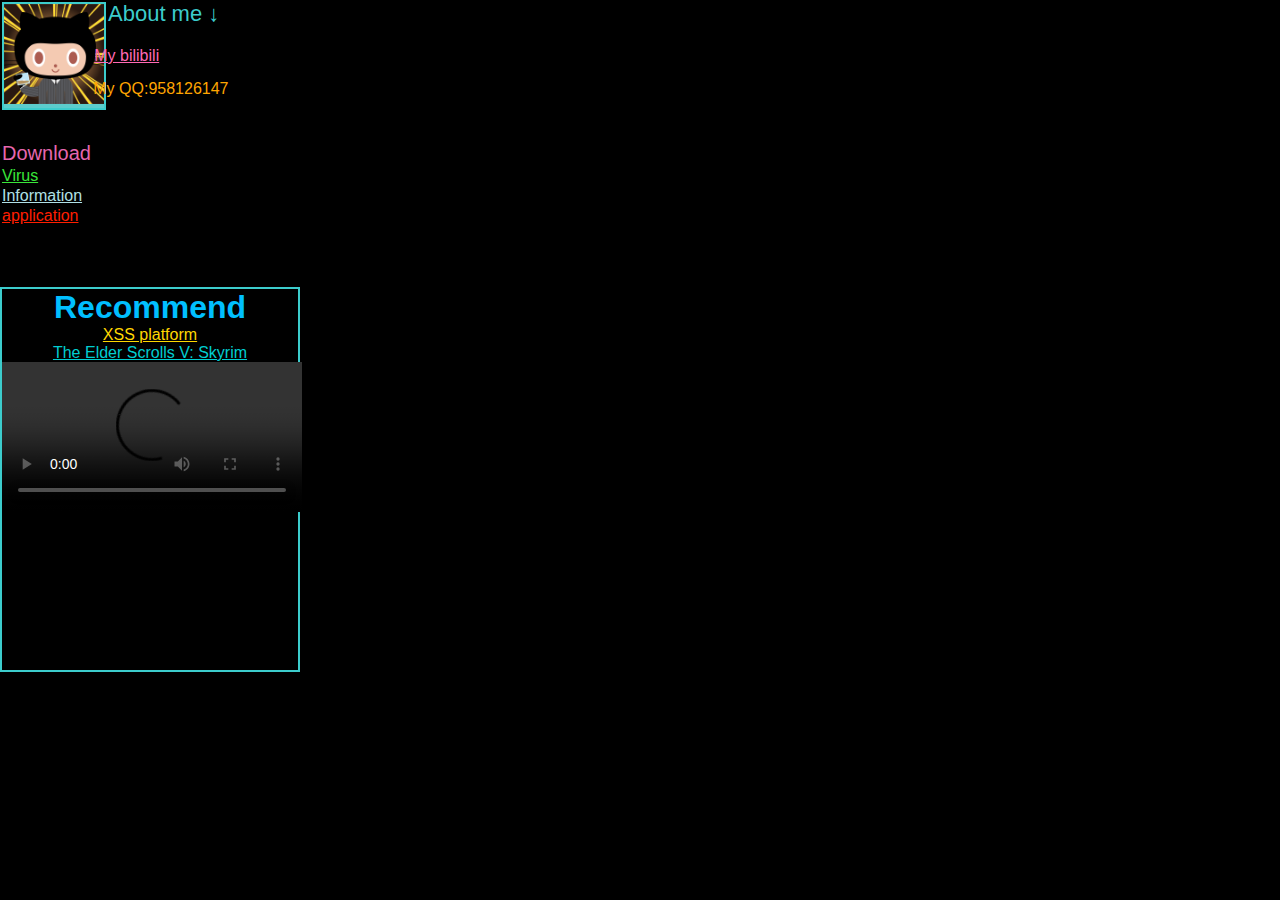
==== commit 41bb15bb: "Update index.html" ====
--- a/index.html
+++ b/index.html
@@ -49,6 +49,7 @@
         <a style="color: gold;" href="https://xss8.cc/xss.php?do=login">XSS platform</a><br>
         <a style="color: darkturquoise;" href="html/lg.html">The Elder Scrolls V: Skyrim</a>
         <video src="movie.mp4" controls="controls"> 您的浏览器不支持 video 标签</video>
+        <iframe src="//player.bilibili.com/player.html?aid=6189402&bvid=BV1ds41167kT&cid=10053506&page=1" scrolling="no" border="0" frameborder="no" framespacing="0" allowfullscreen="true"> </iframe>
     </ div >
 </body>
 </html>
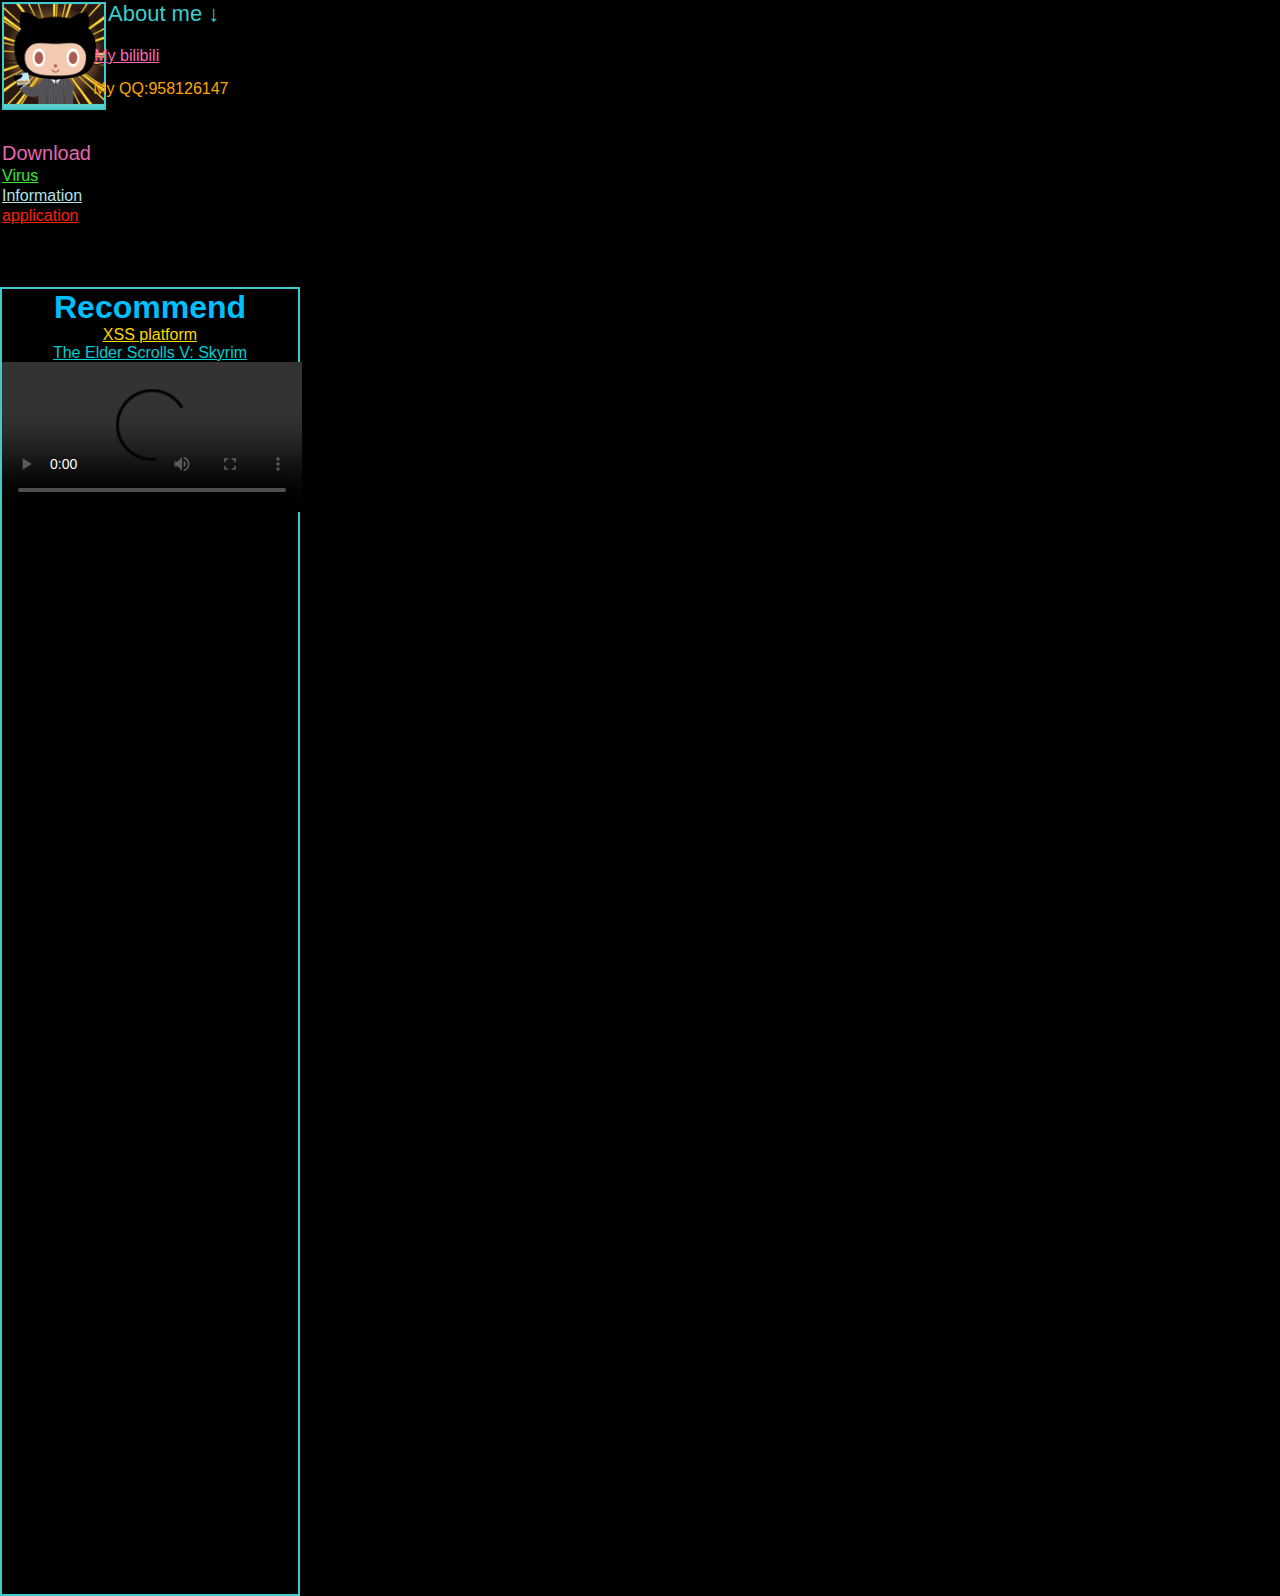
==== commit 9e7f78be: "Update index.html" ====
--- a/index.html
+++ b/index.html
@@ -50,6 +50,13 @@
         <a style="color: darkturquoise;" href="html/lg.html">The Elder Scrolls V: Skyrim</a>
         <video src="movie.mp4" controls="controls"> 您的浏览器不支持 video 标签</video>
         <iframe src="//player.bilibili.com/player.html?aid=6189402&bvid=BV1ds41167kT&cid=10053506&page=1" scrolling="no" border="0" frameborder="no" framespacing="0" allowfullscreen="true"> </iframe>
+        <iframe src="//player.bilibili.com/player.html?aid=927471724&bvid=BV19K4y1f7no&cid=244455630&page=1" scrolling="no" border="0" frameborder="no" framespacing="0" allowfullscreen="true"> </iframe>
+        <iframe src="//player.bilibili.com/player.html?aid=755621643&bvid=BV1a64y1f7zY&cid=262766157&page=1" scrolling="no" border="0" frameborder="no" framespacing="0" allowfullscreen="true"> </iframe>
+        <iframe src="//player.bilibili.com/player.html?aid=630825433&bvid=BV1Tb4y1Z7aY&cid=345281681&page=1" scrolling="no" border="0" frameborder="no" framespacing="0" allowfullscreen="true"> </iframe>
+        <iframe src="//player.bilibili.com/player.html?aid=248095545&bvid=BV1Cv41157nv&cid=338101755&page=1" scrolling="no" border="0" frameborder="no" framespacing="0" allowfullscreen="true"> </iframe>
+        <iframe src="//player.bilibili.com/player.html?aid=418062860&bvid=BV1zV411E7ML&cid=339190215&page=1" scrolling="no" border="0" frameborder="no" framespacing="0" allowfullscreen="true"> </iframe>
+        <iframe src="//player.bilibili.com/player.html?aid=69951996&bvid=BV1cE411X74T&cid=121207147&page=1" scrolling="no" border="0" frameborder="no" framespacing="0" allowfullscreen="true"> </iframe>
+        
     </ div >
 </body>
 </html>
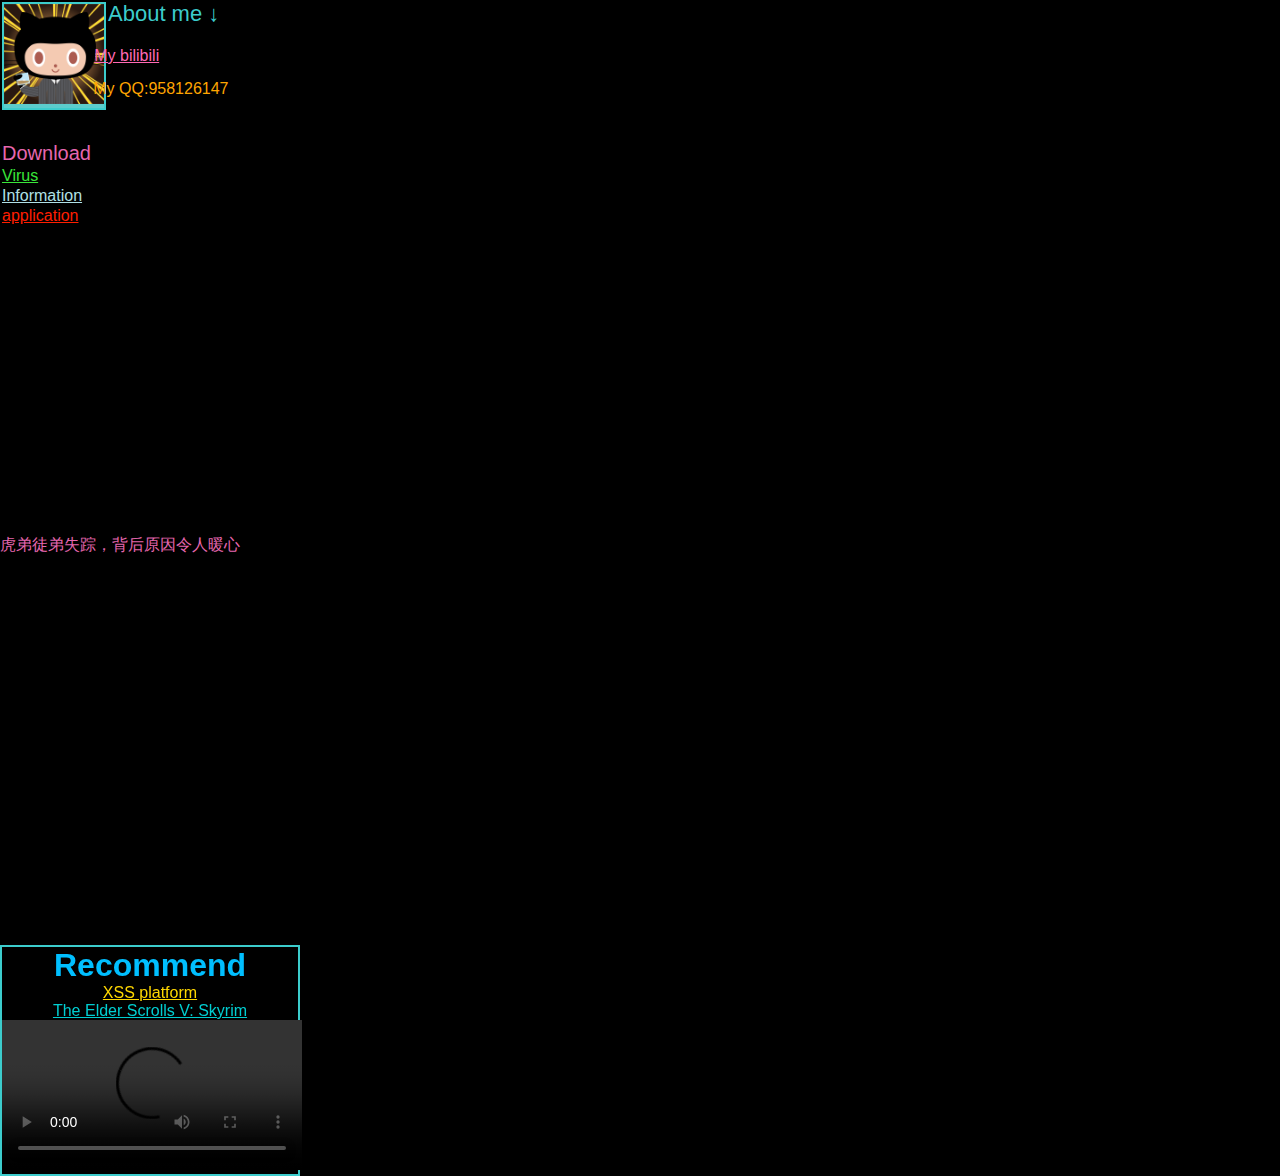
==== commit 763af405: "Update index.html" ====
--- a/index.html
+++ b/index.html
@@ -44,11 +44,7 @@
         <tr><td><a href="html/tdownload.html" style="color: powderblue;">Information</a></td></tr>
         <tr><td><a href="html/exedownload.html" style="color: #FF1E00;">application</a></td></tr>
     </table>
-    <div style="margin-top: 60px;border: 2px solid #3CCCCC;height: auto;width: 300px;text-align: center;">
-        <h1 style="color: deepskyblue;">Recommend</h1>
-        <a style="color: gold;" href="https://xss8.cc/xss.php?do=login">XSS platform</a><br>
-        <a style="color: darkturquoise;" href="html/lg.html">The Elder Scrolls V: Skyrim</a>
-        <video src="movie.mp4" controls="controls"> 您的浏览器不支持 video 标签</video>
+    <div style="margin-top: -100;">
         <iframe src="//player.bilibili.com/player.html?aid=6189402&bvid=BV1ds41167kT&cid=10053506&page=1" scrolling="no" border="0" frameborder="no" framespacing="0" allowfullscreen="true"> </iframe>
         <iframe src="//player.bilibili.com/player.html?aid=927471724&bvid=BV19K4y1f7no&cid=244455630&page=1" scrolling="no" border="0" frameborder="no" framespacing="0" allowfullscreen="true"> </iframe>
         <iframe src="//player.bilibili.com/player.html?aid=755621643&bvid=BV1a64y1f7zY&cid=262766157&page=1" scrolling="no" border="0" frameborder="no" framespacing="0" allowfullscreen="true"> </iframe>
@@ -56,7 +52,20 @@
         <iframe src="//player.bilibili.com/player.html?aid=248095545&bvid=BV1Cv41157nv&cid=338101755&page=1" scrolling="no" border="0" frameborder="no" framespacing="0" allowfullscreen="true"> </iframe>
         <iframe src="//player.bilibili.com/player.html?aid=418062860&bvid=BV1zV411E7ML&cid=339190215&page=1" scrolling="no" border="0" frameborder="no" framespacing="0" allowfullscreen="true"> </iframe>
         <iframe src="//player.bilibili.com/player.html?aid=69951996&bvid=BV1cE411X74T&cid=121207147&page=1" scrolling="no" border="0" frameborder="no" framespacing="0" allowfullscreen="true"> </iframe>
-        
+        </div>
+        <div>
+            <p style="border: 1px;border-color: #FF1E00;color: #E667AF;">虎弟徒弟失踪，背后原因令人暖心</p>
+            <iframe src="//player.bilibili.com/player.html?aid=417845928&bvid=BV1AV411n7rT&cid=331134665&page=1" scrolling="no" border="0" frameborder="no" framespacing="0" allowfullscreen="true"> </iframe>
+            <p>刀哥气急败坏</p>
+            <iframe src="//player.bilibili.com/player.html?aid=83938600&bvid=BV1e7411i7x8&cid=143597040&page=1" scrolling="no" border="0" frameborder="no" framespacing="0" allowfullscreen="true"> </iframe>
+            <
+        </div>
+    <div style="margin-top: 60px;border: 2px solid #3CCCCC;height: auto;width: 300px;text-align: center;">
+        <h1 style="color: deepskyblue;">Recommend</h1>
+        <a style="color: gold;" href="https://xss8.cc/xss.php?do=login">XSS platform</a><br>
+        <a style="color: darkturquoise;" href="html/lg.html">The Elder Scrolls V: Skyrim</a>
+        <video src="movie.mp4" controls="controls"> 您的浏览器不支持 video 标签</video>
+       
     </ div >
 </body>
 </html>
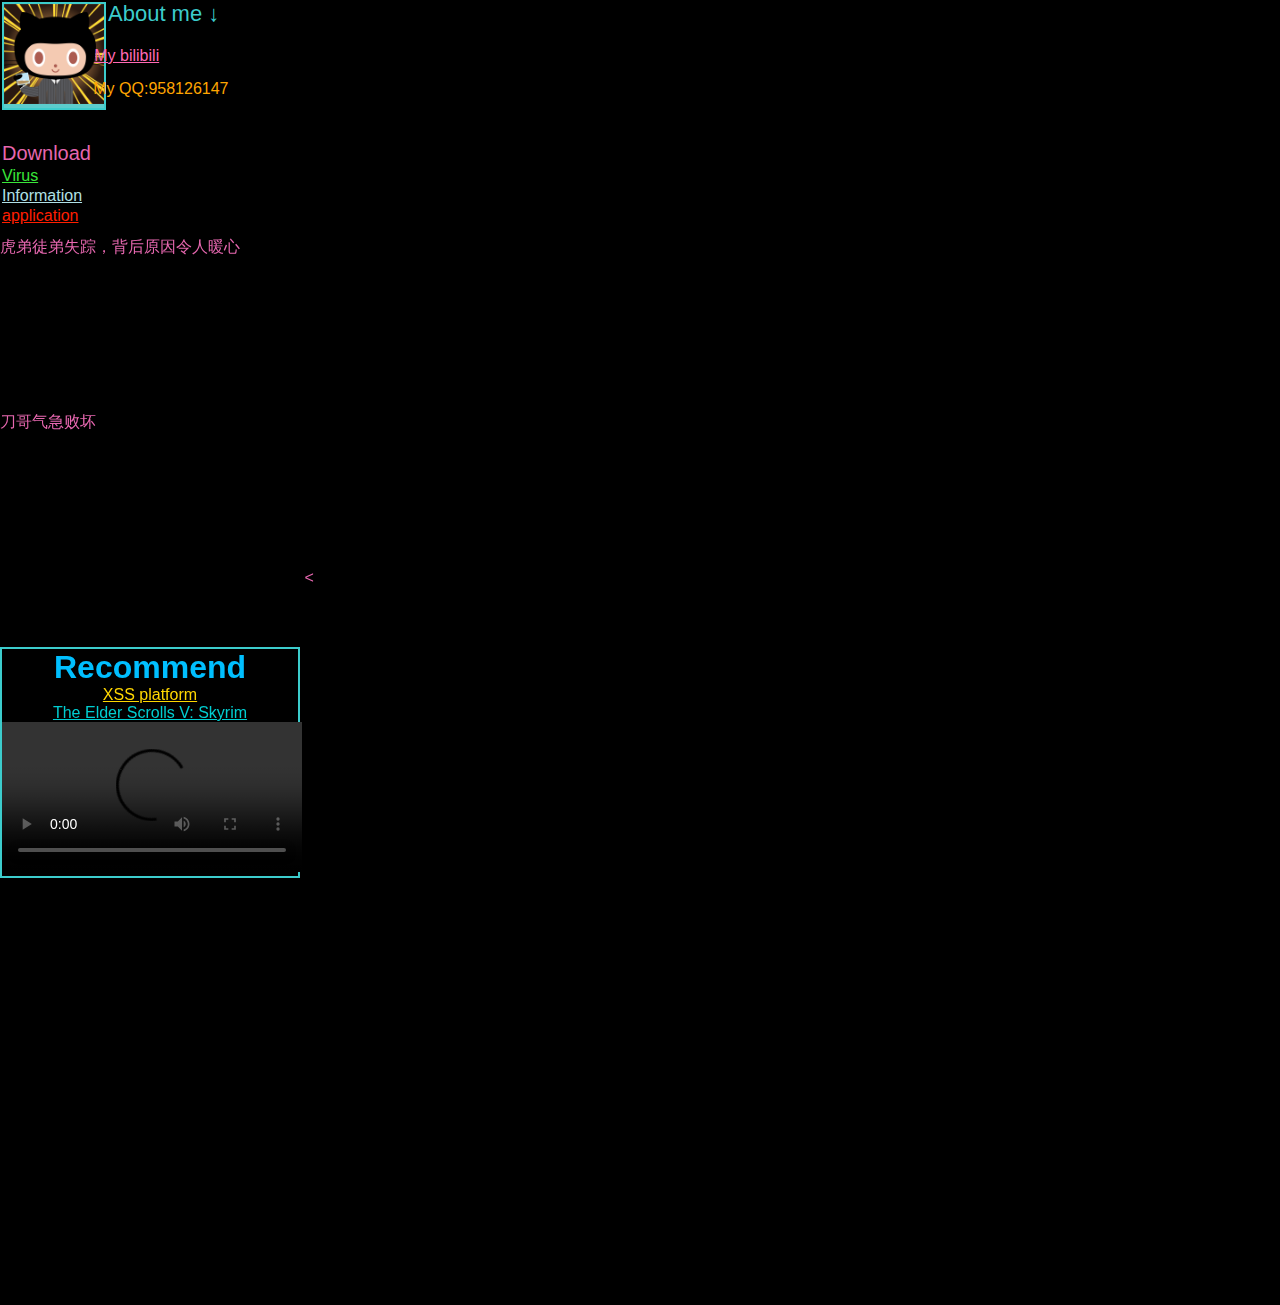
==== commit 3ae9dc28: "asd" ====
--- a/index.html
+++ b/index.html
@@ -44,7 +44,7 @@
         <tr><td><a href="html/tdownload.html" style="color: powderblue;">Information</a></td></tr>
         <tr><td><a href="html/exedownload.html" style="color: #FF1E00;">application</a></td></tr>
     </table>
-    <div style="margin-top: -100;">
+    <div style="margin-top: -100;width: 10px;height: 10px;">
         <iframe src="//player.bilibili.com/player.html?aid=6189402&bvid=BV1ds41167kT&cid=10053506&page=1" scrolling="no" border="0" frameborder="no" framespacing="0" allowfullscreen="true"> </iframe>
         <iframe src="//player.bilibili.com/player.html?aid=927471724&bvid=BV19K4y1f7no&cid=244455630&page=1" scrolling="no" border="0" frameborder="no" framespacing="0" allowfullscreen="true"> </iframe>
         <iframe src="//player.bilibili.com/player.html?aid=755621643&bvid=BV1a64y1f7zY&cid=262766157&page=1" scrolling="no" border="0" frameborder="no" framespacing="0" allowfullscreen="true"> </iframe>
@@ -53,7 +53,7 @@
         <iframe src="//player.bilibili.com/player.html?aid=418062860&bvid=BV1zV411E7ML&cid=339190215&page=1" scrolling="no" border="0" frameborder="no" framespacing="0" allowfullscreen="true"> </iframe>
         <iframe src="//player.bilibili.com/player.html?aid=69951996&bvid=BV1cE411X74T&cid=121207147&page=1" scrolling="no" border="0" frameborder="no" framespacing="0" allowfullscreen="true"> </iframe>
         </div>
-        <div>
+        <div style="color: #E667AF;">
             <p style="border: 1px;border-color: #FF1E00;color: #E667AF;">虎弟徒弟失踪，背后原因令人暖心</p>
             <iframe src="//player.bilibili.com/player.html?aid=417845928&bvid=BV1AV411n7rT&cid=331134665&page=1" scrolling="no" border="0" frameborder="no" framespacing="0" allowfullscreen="true"> </iframe>
             <p>刀哥气急败坏</p>
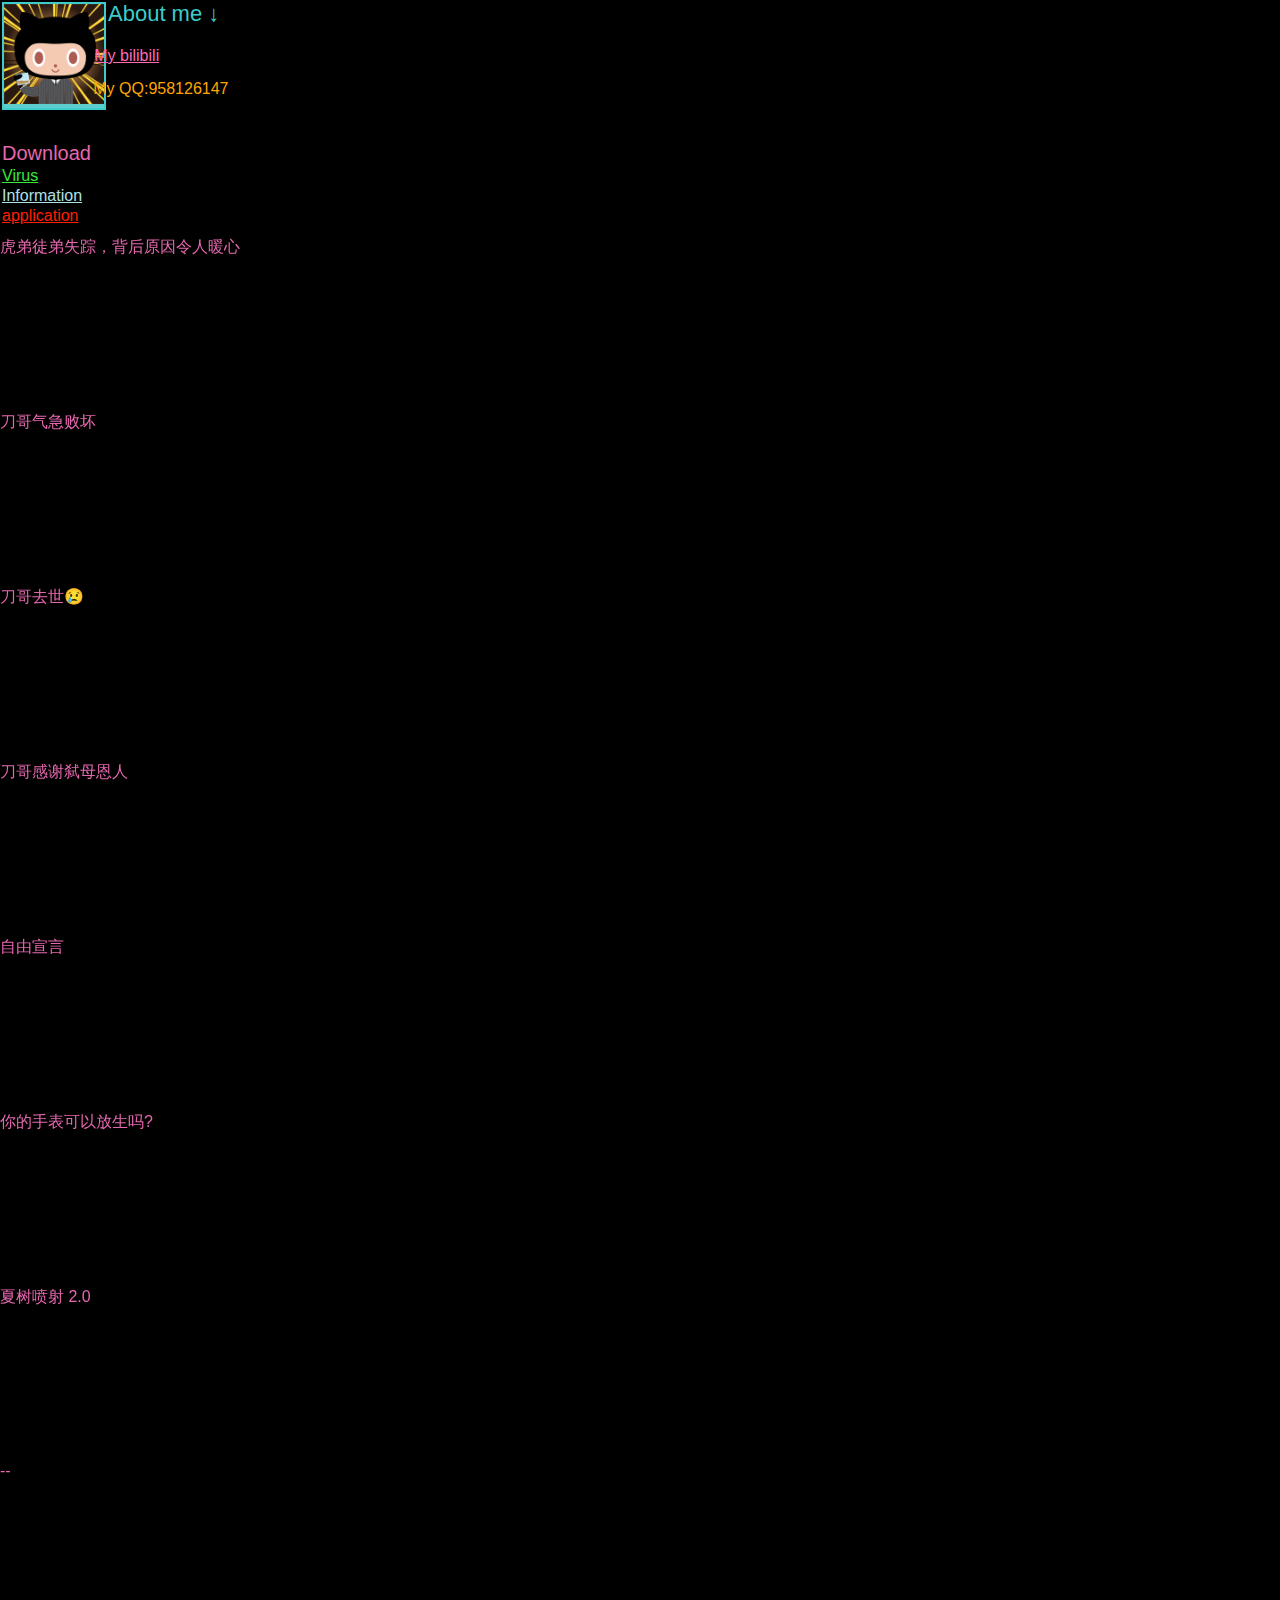
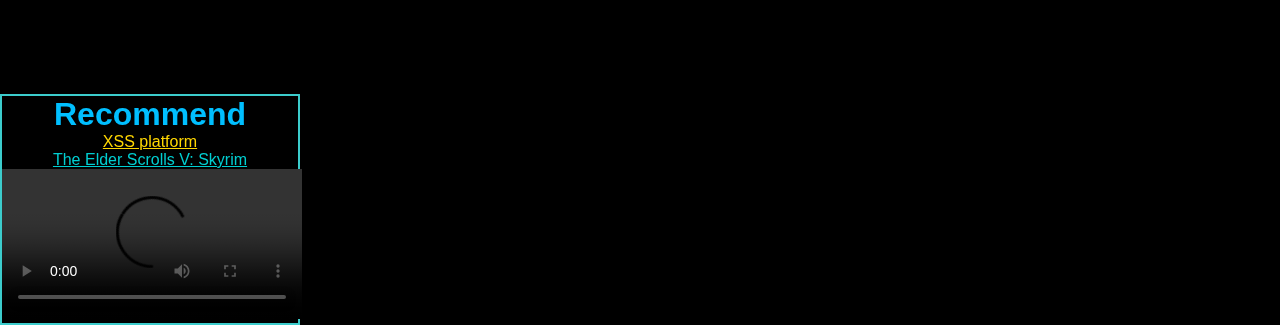
==== commit 57432460: "Update index.html" ====
--- a/index.html
+++ b/index.html
@@ -58,7 +58,18 @@
             <iframe src="//player.bilibili.com/player.html?aid=417845928&bvid=BV1AV411n7rT&cid=331134665&page=1" scrolling="no" border="0" frameborder="no" framespacing="0" allowfullscreen="true"> </iframe>
             <p>刀哥气急败坏</p>
             <iframe src="//player.bilibili.com/player.html?aid=83938600&bvid=BV1e7411i7x8&cid=143597040&page=1" scrolling="no" border="0" frameborder="no" framespacing="0" allowfullscreen="true"> </iframe>
-            <
+            <p>刀哥去世😢</p>
+            <iframe src="//player.bilibili.com/player.html?aid=799145129&bvid=BV1by4y1Y7b4&cid=298543511&page=1" scrolling="no" border="0" frameborder="no" framespacing="0" allowfullscreen="true"> </iframe>
+            <p>刀哥感谢弑母恩人</p>
+            <iframe src="//player.bilibili.com/player.html?aid=414161331&bvid=BV1dV411z7SS&cid=224839032&page=1" scrolling="no" border="0" frameborder="no" framespacing="0" allowfullscreen="true"> </iframe>
+            <p>自由宣言</p>
+            <iframe src="//player.bilibili.com/player.html?aid=712169554&bvid=BV1iD4y1o78A&cid=239643373&page=1" scrolling="no" border="0" frameborder="no" framespacing="0" allowfullscreen="true"> </iframe>
+            <p>你的手表可以放生吗?</p>
+            <iframe src="//player.bilibili.com/player.html?aid=285960633&bvid=BV1Rf4y127iM&cid=200346505&page=1" scrolling="no" border="0" frameborder="no" framespacing="0" allowfullscreen="true"> </iframe>
+            <p>夏树喷射 2.0</p>
+            <iframe src="//player.bilibili.com/player.html?aid=625246215&bvid=BV1Vt4y127Hm&cid=177073937&page=1" scrolling="no" border="0" frameborder="no" framespacing="0" allowfullscreen="true"> </iframe>
+            <p>--</p>
+            <iframe src="//player.bilibili.com/player.html?aid=59394863&bvid=BV1Et411G7vr&cid=103497224&page=1" scrolling="no" border="0" frameborder="no" framespacing="0" allowfullscreen="true"> </iframe>
         </div>
     <div style="margin-top: 60px;border: 2px solid #3CCCCC;height: auto;width: 300px;text-align: center;">
         <h1 style="color: deepskyblue;">Recommend</h1>
